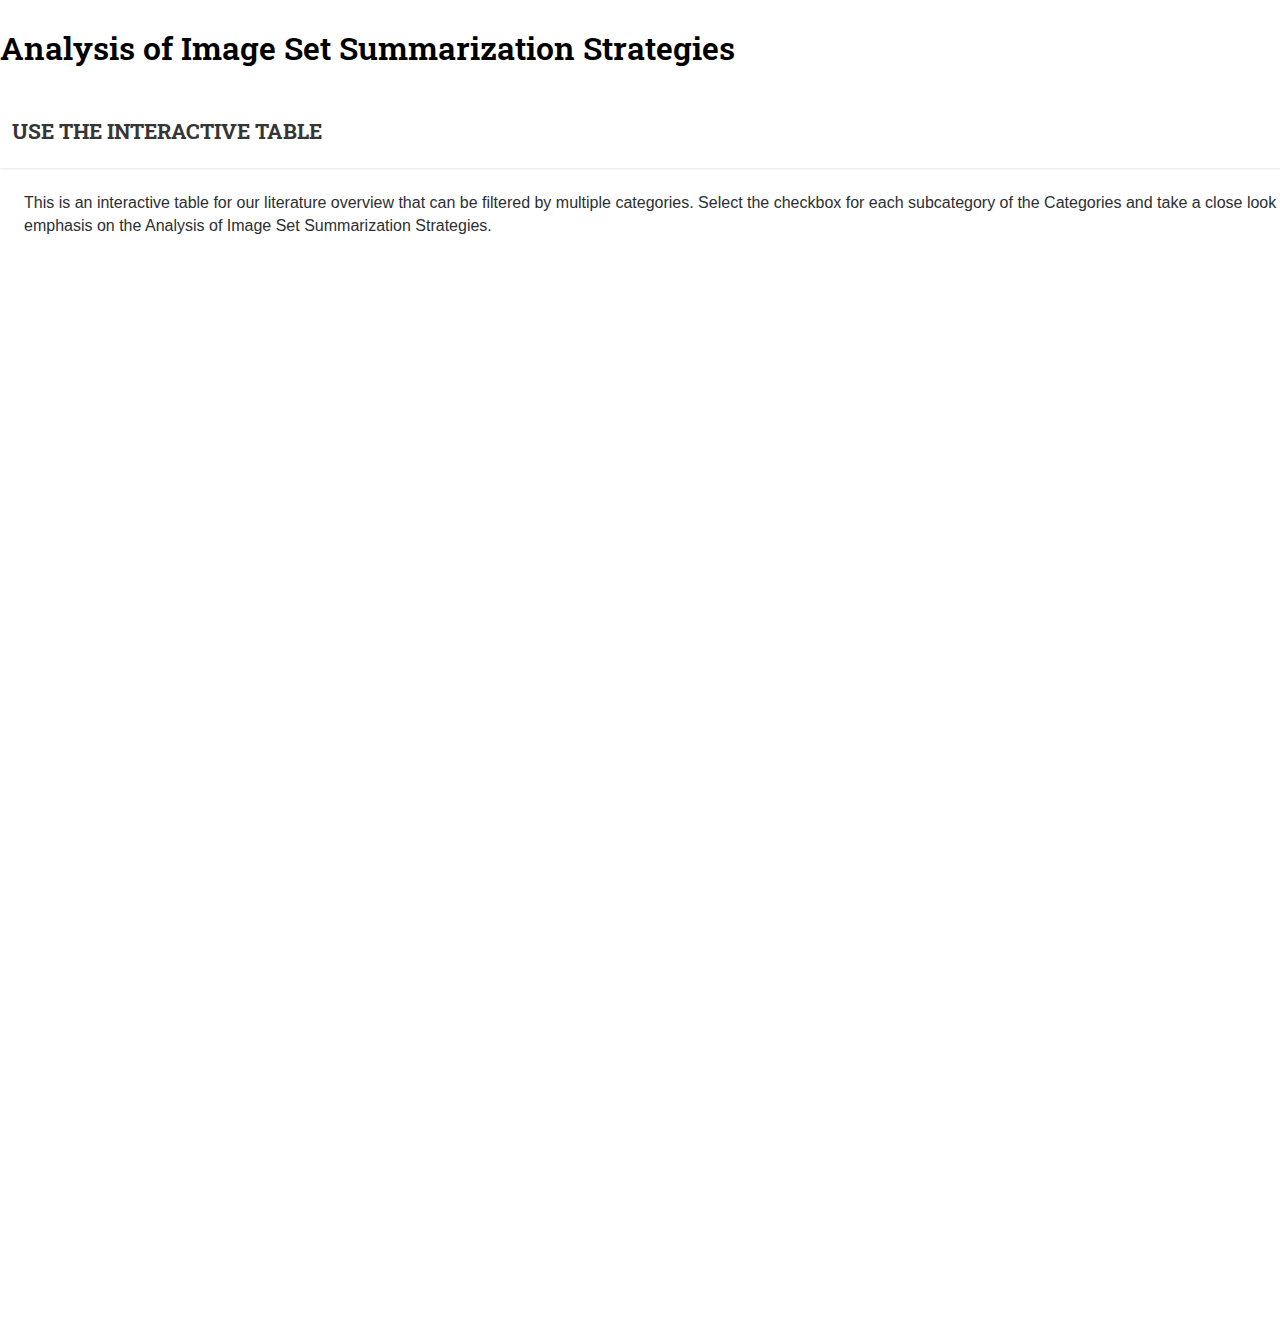
==== wizard/index.html @ 5d1fc3ed "setup" ====
<!DOCTYPE html>
<html lang="en">

<head>
    <meta charset="utf-8">
    <title>Literature Overview | Analysis of Image Set Summarization Strategies</title>
    <meta name="viewport" content="width=device-width">
    <meta name="description" content="Partner website for STAR on Visualization Multivariate Networks">

    <!-- Custom CSS -->

    <!-- Bulma CSS and FontAwesome Icons -->
    <link rel="stylesheet" href="../css/bulma.css">
    <script defer src="../css/fontawesome-free-5.13.0-web/css/all.css"></script>


    <link href="../../../maxcdn.bootstrapcdn.com/font-awesome/4.7.0/css/font-awesome.min.css" rel="stylesheet">
    <link rel="stylesheet" href="../css/site.css">

    <link rel="stylesheet" href="../css/vdl_logo_styles.css">
    <link href="https://use.fontawesome.com/releases/v5.0.4/css/all.css" rel="stylesheet">

    <!-- Fav and touch icons -->
    <link rel="shortcut icon" type="image/x-icon" href="../favicon.ico"/>
    <link rel="apple-touch-icon" href="../favicon.png"/>


</head>


<body>
<h1 class="title">
    <a href="../index.html" style="color: black;">
        Analysis of Image Set Summarization Strategies
    </a>
    <a href="../survis/src/index.html" class="button-link" style="margin-right: 10px;">Go to Survis</a>
</h1>


<header class="card-header" style="display: flex; justify-content: space-between; align-items: center;">
    <h1 class="card-header-title">
        USE THE INTERACTIVE TABLE
    </h1>
</header>

<div class="card-content">
    <div class="content">
        <p> This is an interactive table for our literature overview that can be filtered by multiple
            categories. Select the checkbox for each subcategory of the Categories and take a close look at publications from
            2013-2023 with the emphasis on the Analysis of Image Set Summarization Strategies.
        </p>

    </div>
</div>

<section class="section">
    <iframe src="table.html" style="position:relative; height:1000px; width:100%;"></iframe>
</section>

</body>
</html>
---- css/site.css ----
@import url(https://fonts.googleapis.com/css?family=Montserrat:400,700);
@import url(https://fonts.googleapis.com/css?family=Rokkitt:400,700);
@import url(https://fonts.googleapis.com/css?family=Roboto:300,400,500);
@import url(https://fonts.googleapis.com/css?family=Roboto+Condensed:300,400,700);
@import url(https://fonts.googleapis.com/css?family=Roboto+Slab);
@import url(https://fonts.googleapis.com/css?family=Roboto:300italic);

button,
input[type="submit"] {
    -webkit-font-smoothing: antialiased;
    background-color: #477DCA;
    border-radius: .1875em;
    color: white;
    display: inline-block;
    font-size: 1em;
    font-weight: bold;
    line-height: 1;
    padding: .75em 1em;
    text-decoration: none
}

button:hover,
input[type="submit"]:hover {
    background-color: #2c5999;
    color: white
}

body {
    -webkit-font-smoothing: antialiased;
    background-color: #fff;
    color: #333;
    font-family: "Helvetica Neue", Helvetica, Roboto, Arial, sans-serif;
    font-size: 1em;
    line-height: 1.4
}

h1,
h2,
h3,
h4,
h5,
h6 {
    margin: 0;
    text-rendering: optimizeLegibility
}

h1,
h2,
h3,
h4,
h5,
h5 {
    font-family: Roboto Slab, Trebuchet, sans-serif;
    font-weight: 400;
    font-style: normal;
    color: #2C3E50;
    margin-top: 15px;
    margin-bottom: 10px;
    padding-bottom: 0px
}

h1 {
    font-size: 1.3em
}

h2 {
    font-size: 1.5em;
    border-bottom: 2px #DDD solid
}

h3 {
    font-size: 1.25em
}

h4 {
    font-size: 1.12em
}

h5 {
    font-size: 1.06em
}

h6 {
    font-size: 1em
}

p {
    margin: 0 0 .7em;
    color: #2B2F33
}

a {
    -webkit-transition: color 0.1s linear;
    -moz-transition: color 0.1s linear;
    transition: color 0.1s linear;
    color: #477DCA;
    text-decoration: none
}

a:hover {
    color: #2c5999
}

a:active,
a:focus {
    color: #2c5999;
    outline: none
}

hr {
    border-bottom: 1px solid #DDD;
    border-left: none;
    border-right: none;
    border-top: none;
    margin: 1.4em 0
}

img {
    margin: 0;
    max-width: 100%
}

blockquote {
    border-left: 2px solid #DDD;
    color: #595959;
    margin: 1.4em 0;
    padding-left: .7em
}

cite {
    color: #737373;
    font-style: italic
}

cite:before {
    content: '\2014 \00A0'
}

.page-header h1 {
    font-family: "Roboto Condensed", Montserrat, sans-serif;
    font-weight: 900;
    font-style: normal;
    font-size: 3em;
    color: #d1b200
}

fieldset {
    background: #f7f7f7;
    border: 1px solid #DDD;
    margin: 0 0 .7em 0;
    padding: 1.4em
}

input,
label,
select {
    display: block;
    font-family: "Helvetica Neue", Helvetica, Roboto, Arial, sans-serif;
    font-size: 1em
}

label {
    font-weight: bold;
    margin-bottom: .35em
}

label.required:after {
    content: "*"
}

label abbr {
    display: none
}

textarea,
input[type="email"],
input[type="number"],
input[type="password"],
input[type="search"],
input[type="tel"],
input[type="text"],
input[type="url"],
input[type="color"],
input[type="date"],
input[type="datetime"],
input[type="datetime-local"],
input[type="month"],
input[type="time"],
input[type="week"],
select[multiple=multiple] {
    -webkit-box-sizing: border-box;
    -moz-box-sizing: border-box;
    box-sizing: border-box;
    -webkit-transition: border-color;
    -moz-transition: border-color;
    transition: border-color;
    background-color: white;
    border-radius: .1875em;
    border: 1px solid #DDD;
    box-shadow: inset 0 1px 3px rgba(0, 0, 0, 0.06);
    font-family: "Helvetica Neue", Helvetica, Roboto, Arial, sans-serif;
    font-size: 1em;
    margin-bottom: .7em;
    padding: .4666666667em .4666666667em;
    width: 100%
}

textarea:hover,
input[type="email"]:hover,
input[type="number"]:hover,
input[type="password"]:hover,
input[type="search"]:hover,
input[type="tel"]:hover,
input[type="text"]:hover,
input[type="url"]:hover,
input[type="color"]:hover,
input[type="date"]:hover,
input[type="datetime"]:hover,
input[type="datetime-local"]:hover,
input[type="month"]:hover,
input[type="time"]:hover,
input[type="week"]:hover,
select[multiple=multiple]:hover {
    border-color: #c4c4c4
}

textarea:focus,
input[type="email"]:focus,
input[type="number"]:focus,
input[type="password"]:focus,
input[type="search"]:focus,
input[type="tel"]:focus,
input[type="text"]:focus,
input[type="url"]:focus,
input[type="color"]:focus,
input[type="date"]:focus,
input[type="datetime"]:focus,
input[type="datetime-local"]:focus,
input[type="month"]:focus,
input[type="time"]:focus,
input[type="week"]:focus,
select[multiple=multiple]:focus {
    border-color: #477DCA;
    box-shadow: inset 0 1px 3px rgba(0, 0, 0, 0.06), 0 0 5px rgba(55, 112, 192, 0.7);
    outline: none
}

textarea {
    resize: vertical
}

input[type="search"] {
    -webkit-appearance: none;
    -moz-appearance: none;
    -ms-appearance: none;
    -o-appearance: none;
    appearance: none
}

input[type="checkbox"],
input[type="radio"] {
    display: inline;
    margin-right: .35em
}

input[type="file"] {
    margin-bottom: .7em;
    padding-bottom: .4666666667em;
    width: 100%
}

select {
    width: auto;
    max-width: 100%;
    margin-bottom: 1.4em
}

table {
    border-collapse: collapse;
    margin: .7em 0;
    table-layout: fixed;
    width: 100%
}

th {
    border-bottom: 1px solid #b7b7b7;
    font-weight: bold;
    padding: .7em 0;
    text-align: left
}

td {
    border-bottom: 1px solid #DDD;
    padding: .7em 0
}

tr,
td,
th {
    vertical-align: middle
}

ul,
ul.post-list {
    margin: 0;
    padding: 0;
    list-style-type: none
}

.project-content ul,
.project-content-main ul,
.project-content-aside ul,
.project-meta ul,
.person-content ul,
.person-meta ul,
.funding-content ul,
.funding-meta ul,
.acknowledgements-content ul,
.acknowledgements-meta ul,
.home-content-main ul,
.home-content-aside ul,
.home-meta ul,
.post-content ul,
.post-content-main ul,
.post-content-aside ul,
.post-meta ul,
.publication-content ul,
.publication-content-main ul,
.publication-content-left ul,
.publication-content-right ul,
.publication-content-aside ul,
.publications-content ul,
.publication-meta ul,
.release-content ul,
.release-meta ul,
.download-content ul,
.download-meta ul,
.team-content ul,
.team-content-left ul,
.team-content-right ul,
.team-meta ul,
.alumni-content ul {
    list-style-type: disc;
    margin-bottom: .7em;
    padding-left: 1.4em
}

ul.project-icon-list {
    margin: 0;
    padding: 0;
    list-style-type: none
}

ul.project-icon-list li {
    padding-left: 2em;
    padding-bottom: 0.5em;
    line-height: 1.2em;
    vertical-align: top;
    color: #333;
    font-family: Roboto, Trebuchet, sans-serif;
    font-weight: 400;
    font-size: .9em;
    font-style: normal;
    min-height: 2.5em
}

ul.project-icon-list li a {
    font-weight: 700;
    color: #850013
}

ul.project-icon-list li a:after {
    border-bottom-width: 0
}

ul.project-icon-list li:before {
    content: "";
    color: #EB0021;
    font-family: FontAwesome;
    font-size: 1.3em;
    margin-left: -2.2em;
    padding-left: 0.8em;
    width: 1.25em;
    height: 1.5em;
    float: left;
    display: block
}

ul.release-icon-list {
    margin: 0;
    padding: 0;
    list-style-type: none
}

ul.release-icon-list li {
    padding-left: 2em;
    padding-bottom: 0.5em;
    line-height: 1.2em;
    vertical-align: top;
    color: #333;
    font-family: Roboto, Trebuchet, sans-serif;
    font-weight: 400;
    font-size: .9em;
    font-style: normal;
    min-height: 2.5em
}

ul.release-icon-list li a {
    font-weight: 700;
    color: #ac380a
}

ul.release-icon-list li a:after {
    border-bottom-width: 0
}

ul.release-icon-list li:before {
    content: "";
    color: #F36229;
    font-family: FontAwesome;
    font-size: 1.3em;
    margin-left: -2.2em;
    padding-left: 0.8em;
    width: 1.25em;
    height: 1.5em;
    float: left;
    display: block
}

ul.publication-icon-list {
    margin: 0;
    padding: 0;
    list-style-type: none
}

ul.publication-icon-list li {
    padding-left: -0.1em;
    padding-bottom: 0.2em;
    line-height: 1.2em;
    vertical-align: top;
    color: #333;
    font-family: "Roboto Condensed", Montserrat, sans-serif;
    font-weight: 400;
    font-size: .9em;
    font-style: normal;
    min-height: 2.5em
}

ul.publication-icon-list li a {
    -moz-transition: border-bottom-color 0.2s ease-in-out;
    -webkit-transition: border-bottom-color 0.2s ease-in-out;
    -ms-transition: border-bottom-color 0.2s ease-in-out;
    transition: border-bottom-color 0.2s ease-in-out;
    position: relative;
    text-decoration: none;
    border-bottom: dotted 1px transparent
}

ul.publication-icon-list li a:hover {
    border-bottom-color: #E64C3C
}

ul.publication-icon-list li a {
    font-weight: 700;
    color: #d1b200
}

ul.publication-icon-list li .right-text {
    text-align: right
}

ul.institution-icon-list {
    margin: 0;
    padding: 0;
    list-style-type: none
}

ul.institution-icon-list li {
    padding-left: -0.1em;
    line-height: 1.2em;
    vertical-align: top;
    text-align: center;
    min-height: 2.5em
}

ul.institution-icon-list li a {
    border-bottom: none
}

ul.institution-icon-list li a:after {
    border-bottom-width: 0
}

ul.person-icon-list {
    margin: 0;
    padding: 0;
    list-style-type: none
}

ul.person-icon-list li {
    padding-left: 2em;
    padding-bottom: 0.5em;
    line-height: 1.2em;
    vertical-align: top;
    color: #333;
    font-family: Roboto, Trebuchet, sans-serif;
    font-weight: 400;
    font-size: .9em;
    font-style: normal;
    min-height: 2.5em
}

ul.person-icon-list li a {
    font-weight: 700;
    color: #1a3d53
}

ul.person-icon-list li a:after {
    border-bottom-width: 0
}

ul.person-icon-list li:before {
    content: "";
    color: #d1b200;
    font-family: FontAwesome;
    font-size: 1.3em;
    margin-left: -2.2em;
    padding-left: 0.8em;
    width: 1.25em;
    height: 1.5em;
    float: left;
    display: block
}

ul.funding-icon-list {
    margin: 0;
    padding: 0;
    list-style-type: none
}

ul.funding-icon-list li {
    padding-left: 2em;
    padding-bottom: 0.5em;
    line-height: 1.2em;
    vertical-align: top;
    color: #333;
    font-family: Roboto, Trebuchet, sans-serif;
    font-weight: 400;
    font-size: .9em;
    font-style: normal;
    min-height: 2.5em
}

ul.funding-icon-list li a {
    font-weight: 700;
    color: #7f7f7f
}

ul.funding-icon-list li a:after {
    border-bottom-width: 0
}

ul.funding-icon-list li:before {
    content: "";
    color: #B2B2B2;
    font-family: FontAwesome;
    font-size: 1.3em;
    margin-left: -2.2em;
    padding-left: 0.8em;
    width: 1.25em;
    height: 1.5em;
    float: left;
    display: block
}

ul.source-icon-list {
    margin: 0;
    padding: 0;
    list-style-type: none
}

ul.source-icon-list li {
    padding-left: 2em;
    padding-bottom: 0.5em;
    line-height: 1.2em;
    vertical-align: top;
    color: #333;
    font-family: Roboto, Trebuchet, sans-serif;
    font-weight: 400;
    font-size: .9em;
    font-style: normal;
    min-height: 2.5em
}

ul.source-icon-list li a {
    font-weight: 700;
    color: #7f7f7f
}

ul.source-icon-list li a:after {
    border-bottom-width: 0
}

ul.source-icon-list li:before {
    content: "";
    color: #B2B2B2;
    font-family: FontAwesome;
    font-size: 1.3em;
    margin-left: -2.2em;
    padding-left: 0.8em;
    width: 1.25em;
    height: 1.5em;
    float: left;
    display: block
}

dl {
    margin-bottom: .7em
}

dl dt {
    font-weight: bold;
    margin-top: .7em
}

dl dd {
    margin: 0
}

button,
input[type="submit"] {
    -webkit-appearance: none;
    -moz-appearance: none;
    -ms-appearance: none;
    -o-appearance: none;
    appearance: none;
    border: none;
    cursor: pointer;
    user-select: none;
    vertical-align: middle;
    white-space: nowrap
}

* {
    -webkit-box-sizing: border-box;
    -moz-box-sizing: border-box;
    box-sizing: border-box
}

.cards:after {
    content: "";
    display: table;
    clear: both
}

.card {
    min-height: 350px;
    -webkit-transition: all 0.2s ease-in-out;
    -moz-transition: all 0.2s ease-in-out;
    transition: all 0.2s ease-in-out;
    background-color: #f7f7f7;
    border-radius: .1875em;
    border: 1px solid #DDD;
    margin-bottom: 1.4em;
    cursor: pointer;
    box-shadow: 0 2px 4px #e6e6e6;
    position: relative
}

@media screen and (min-width: 53.75em) {
    .card {
        float: left;
        display: block;
        margin-right: 2.3576515979%;
        width: 31.7615656014%
    }

    .card:last-child {
        margin-right: 0
    }

    .card:nth-child(3n) {
        margin-right: 0
    }

    .card:nth-child(3n+1) {
        clear: left
    }
}

.card .card-image {
    overflow: hidden;
    max-height: 200px
}

.card .card-image img {
    width: 100%;
    -webkit-transition: all 0.2s ease-in-out;
    -moz-transition: all 0.2s ease-in-out;
    transition: all 0.2s ease-in-out;
    background: #fff;
    border-top-left-radius: .1875em;
    border-top-right-radius: .1875em
}

.card .ribbon-wrapper {
    height: 85px;
    width: 85px;
    overflow: hidden;
    position: absolute;
    top: -1px;
    right: -1px
}

.card .ribbon-wrapper .ribbon {
    font-size: .8em;
    font-weight: 800;
    text-align: center;
    -webkit-transform: rotate(45deg);
    -moz-transform: rotate(45deg);
    -ms-transform: rotate(45deg);
    -o-transform: rotate(45deg);
    transform: rotate(45deg);
    position: relative;
    padding: 2px 7px;
    left: -5px;
    top: 15px;
    width: 120px;
    background-color: #477DCA;
    color: white;
    box-shadow: 0px 0px 3px rgba(0, 0, 0, 0.3)
}

.card .card-header-project {
    -webkit-transition: all 0.2s ease-in-out;
    -moz-transition: all 0.2s ease-in-out;
    transition: all 0.2s ease-in-out;
    background-color: #f7f7f7;
    border-bottom: 1px solid #DDD;
    border-radius: .1875em .1875em 0 0;
    padding: .4666666667em .809em
}

.card .card-header-project a {
    display: block;
    font-family: Roboto, Trebuchet, sans-serif;
    font-weight: 700;
    color: #EB0021
}

.card .card-header-project:hover {
    background-color: #fef2f4
}

.card .card-header-funding {
    -webkit-transition: all 0.2s ease-in-out;
    -moz-transition: all 0.2s ease-in-out;
    transition: all 0.2s ease-in-out;
    background-color: #f7f7f7;
    border-bottom: 1px solid #DDD;
    border-radius: .1875em .1875em 0 0;
    padding: .4666666667em .809em
}

.card .card-header-funding a {
    display: block;
    font-family: Roboto, Trebuchet, sans-serif;
    font-weight: 700;
    color: #B2B2B2
}

.card .card-header-funding:hover {
    background-color: #fbfbfb
}

.card .card-header {
    -webkit-transition: all 0.2s ease-in-out;
    -moz-transition: all 0.2s ease-in-out;
    transition: all 0.2s ease-in-out;
    background-color: #f7f7f7;
    border-bottom: 1px solid #DDD;
    border-radius: .1875em .1875em 0 0;
    padding: .4666666667em .809em
}

.card .card-header a {
    display: block;
    font-family: Roboto, Trebuchet, sans-serif;
    font-weight: 700;
    color: #B2B2B2
}

.card .card-header:hover {
    background-color: #fbfbfb
}

.card .card-copy {
    padding: .7em .809em;
    font-size: .9em;
    line-height: 1.5em
}

.card .card-stats {
    padding: .7em .809em;
    overflow: auto
}

.card .card-stats ul li {
    display: inline;
    color: #6f99d5;
    font-weight: 800;
    font-size: 1.2em;
    float: left;
    border-right: 1px solid rgba(51, 51, 51, 0.2);
    line-height: 1.1em;
    padding: 0 .7em 0 .7em
}

.card .card-stats ul li:first-child {
    padding-left: 0
}

.card .card-stats ul li:last-child {
    border-right: 0
}

.card .card-stats ul li span {
    color: #333;
    font-size: .7em;
    display: block;
    font-weight: normal
}

.card:hover {
    background-color: #fff
}

.card:hover .card-image img {
    background: #fff
}

.card:hover .card-header {
    background-color: #fff
}

.card:active {
    background-color: #f7f7f7
}

.card:active .card-header {
    background-color: #f7f7f7
}

.nav-icon {
    margin-right: 0.2em;
    display: inline-block
}

@media screen and (min-width: 750px) and (max-width: 1199px) {
    .nav-icon {
        margin-right: 0em
    }
}

@media screen and (max-width: 749px) {
    .nav-icon {
        margin-right: 0em
    }
}

.nav-text {
    display: inline-block
}

.banner {
    display: block;
    margin-top: 40px;
    margin-bottom: 40px;
    width: 100%;
    min-height: 20px
}

.banner .home-image {
    padding-top: 50px;
    padding-bottom: 50px;
    padding-left: 0px;
    padding-right: 0px;
    width: 100%;
    margin-bottom: 250px
}

@media screen and (max-width: 749px) {
    .banner .home-image {
        margin-bottom: 100px
    }
}

.banner #left-banner-image-title,
.banner #top-right-banner-image-title,
.banner #bottom-right-banner-image-title {
    line-height: 1.4em
}

.banner .banner-image-title {
    font-family: "Roboto Condensed", Montserrat, sans-serif;
    font-weight: 500;
    color: #d1b200;
    margin-left: 2px;
    display: block;
    max-width: 95%;
    white-space: nowrap;
    overflow: hidden;
    text-overflow: ellipsis
}

@media screen and (max-width: 749px) {
    .banner .banner-image-title {
        display: none
    }
}

.banner #main-banner-image {
    line-height: 1em;
    float: left;
    display: block;
    margin-right: 2.3576515979%;
    width: 100%;
    float: left;
    margin-top: 1.4em;
    margin-right: 1%
}

.banner #main-banner-image:last-child {
    margin-right: 0
}

@media screen and (min-width: 750px) and (max-width: 1199px) {
    .banner #main-banner-image {
        margin-right: 0.9%
    }
}

@media screen and (max-width: 749px) {
    .banner #main-banner-image {
        float: left;
        display: block;
        margin-right: 2.3576515979%;
        width: 100%;
        margin-bottom: 1.5%
    }

    .banner #main-banner-image:last-child {
        margin-right: 0
    }
}

.banner #top-right-banner-image {
    line-height: 1em;
    float: left;
    display: block;
    margin-right: 2.3576515979%;
    width: 31.7615656014%;
    margin-right: 0;
    margin-bottom: 0.9%
}

.banner #top-right-banner-image:last-child {
    margin-right: 0
}

@media screen and (min-width: 750px) and (max-width: 1199px) {
    .banner #top-right-banner-image {
        margin-bottom: 0.7%
    }
}

@media screen and (max-width: 749px) {
    .banner #top-right-banner-image {
        float: left;
        display: block;
        margin-right: .2771677009%;
        width: 48.8586444726%;
        margin-right: 2%
    }

    .banner #top-right-banner-image:last-child {
        margin-right: 0
    }
}

.banner #bottom-right-banner-image {
    line-height: 1em;
    float: left;
    display: block;
    margin-right: 2.3576515979%;
    width: 31.7615656014%;
    margin-right: 0
}

.banner #bottom-right-banner-image:last-child {
    margin-right: 0
}

@media screen and (max-width: 749px) {
    .banner #bottom-right-banner-image {
        float: left;
        display: block;
        margin-right: .2771677009%;
        width: 48.8586444726%
    }

    .banner #bottom-right-banner-image:last-child {
        margin-right: 0
    }
}

.navigation {
    display: block;
    height: 40px;
    margin-bottom: 20px;
    padding-bottom: 20px;
    width: 100%
}

@media screen and (max-width: 749px) {
    .navigation {
        margin-left: 0px;
        height: 35px
    }
}

.navigation-buttons {
    display: block;
    float: left;
    padding-bottom: 15px
}

@media screen and (max-width: 749px) {
    .navigation-buttons {
        margin-left: 0px;
        padding-top: 0px;
        padding-bottom: 15px
    }
}

.logo {
    margin-right: 0px
}

@media screen and (max-width: 749px) {
    .logo {
        padding-top: 5px;
        margin-right: 0px
    }
}

.logo-header-svg {
    height: 40px
}

@media screen and (max-width: 749px) {
    .logo-header-svg {
        height: 20px
    }
}

.wrap {
    max-width: 67.5em;
    margin-left: auto;
    margin-right: auto;
    max-width: 2200px
}

.wrap:after {
    content: "";
    display: table;
    clear: both
}

.wrap:after {
    content: "";
    display: table;
    clear: both
}

body {
    width: 750px;
    margin: 30px auto 0px auto
}

@media screen and (min-width: 1200px) {
    body {
        width: 1600px
    }
}

@media screen and (max-width: 749px) {
    body {
        width: 300px;
        margin: 10px auto 0px auto
    }
}

.home-button {
    color: #2C3E50;
    font-family: "Roboto Condensed", Montserrat, sans-serif;
    font-weight: 700;
    font-style: bold;
    font-size: 1em;
    float: left;
    text-align: left;
    margin-right: 30px;
    /* width: 110px */
}

.home-button:last-child {
    margin-right: 0px
}

.home-button a {
    display: block;
    height: 28px;
    padding: 3px 0px;
    color: #2C3E50;
    border-bottom: 2px #00d1b2 solid;
    height: 30px;
    transition-property: background-color, color;
    transition-duration: 500ms;
    transition-timing-function: ease;
    transition-delay: 25ms
}

.home-button a:focus,
.home-button a:hover,
.home-button a:active,
.home-button a.active {
    height: 30px;
    border-bottom: 5px #00d1b2 solid
}

@media screen and (max-width: 749px) {
    .home-button {
        margin-right: 40px;
        width: auto
    }
}

.techniques-button {
    color: #2C3E50;
    font-family: "Roboto Condensed", Montserrat, sans-serif;
    font-weight: 700;
    font-style: bold;
    font-size: 1em;
    float: left;
    text-align: left;
    margin-right: 30px;
    /* width: 110px */
}

.techniques-button:last-child {
    margin-right: 0px
}

.techniques-button a {
    display: block;
    height: 28px;
    padding: 3px 0px;
    color: #2C3E50;
    border-bottom: 2px #d1b200 solid;
    height: 30px;
    transition-property: background-color, color;
    transition-duration: 500ms;
    transition-timing-function: ease;
    transition-delay: 25ms
}

.techniques-button a:focus,
.techniques-button a:hover,
.techniques-button a:active,
.techniques-button a.active {
    height: 30px;
    border-bottom: 5px #d1b200 solid
}

@media screen and (max-width: 749px) {
    .techniques-button {
        margin-right: 40px;
        width: auto
    }
}

.wizard-button {
    color: #2C3E50;
    font-family: "Roboto Condensed", Montserrat, sans-serif;
    font-weight: 700;
    font-style: bold;
    font-size: 1em;
    float: left;
    text-align: left;
    margin-right: 30px;
    /* width: 110px */
}

.wizard-button:last-child {
    margin-right: 0px
}

.wizard-button a {
    display: block;
    height: 28px;
    padding: 3px 0px;
    color: #2C3E50;
    border-bottom: 2px #b200d1 solid;
    height: 30px;
    transition-property: background-color, color;
    transition-duration: 500ms;
    transition-timing-function: ease;
    transition-delay: 25ms
}

.wizard-button a:focus,
.wizard-button a:hover,
.wizard-button a:active,
.wizard-button a.active {
    height: 30px;
    border-bottom: 5px #b200d1 solid
}

@media screen and (max-width: 749px) {
    .wizard-button {
        margin-right: 40px;
        width: auto
    }
}








.survis-button {
    color: #2C3E50;
    font-family: "Roboto Condensed", Montserrat, sans-serif;
    font-weight: 700;
    font-style: bold;
    font-size: 1em;
    float: left;
    text-align: left;
    margin-right: 30px;
    /* width: 110px */
}

.survis-button:last-child {
    margin-right: 0px
}

.survis-button a {
    display: block;
    height: 28px;
    padding: 3px 0px;
    color: #2C3E50;
    border-bottom: 2px #b200d1 solid;
    height: 30px;
    transition-property: background-color, color;
    transition-duration: 500ms;
    transition-timing-function: ease;
    transition-delay: 25ms
}

.survis-button a:focus,
.survis-button a:hover,
.survis-button a:active,
.survis-button a.active {
    height: 30px;
    border-bottom: 5px #b200d1 solid
}

@media screen and (max-width: 749px) {
    .survis-button {
        margin-right: 40px;
        width: auto
    }
}






















.team-button {
    color: #2C3E50;
    font-family: "Roboto Condensed", Montserrat, sans-serif;
    font-weight: 700;
    font-style: bold;
    font-size: 1em;
    float: left;
    text-align: left;
    margin-right: 30px;
    /* width: 110px */
}

.team-button:last-child {
    margin-right: 0px
}

.team-button a {
    display: block;
    height: 28px;
    padding: 3px 0px;
    color: #2C3E50;
    border-bottom: 2px #d1b200 solid;
    height: 30px;
    transition-property: background-color, color;
    transition-duration: 500ms;
    transition-timing-function: ease;
    transition-delay: 25ms
}

.team-button a:focus,
.team-button a:hover,
.team-button a:active,
.team-button a.active {
    height: 30px;
    border-bottom: 5px #d1b200 solid
}

@media screen and (max-width: 749px) {
    .team-button {
        margin-right: 40px;
        width: auto
    }
}

.project-button {
    color: #2C3E50;
    font-family: "Roboto Condensed", Montserrat, sans-serif;
    font-weight: 700;
    font-style: bold;
    font-size: 1em;
    float: left;
    text-align: left;
    margin-right: 30px;
    /* width: 110px */
}

.project-button:last-child {
    margin-right: 0px
}

.project-button a {
    display: block;
    height: 28px;
    padding: 3px 0px;
    color: #2C3E50;
    border-bottom: 2px #EB0021 solid;
    height: 30px;
    transition-property: background-color, color;
    transition-duration: 500ms;
    transition-timing-function: ease;
    transition-delay: 25ms
}

.project-button a:focus,
.project-button a:hover,
.project-button a:active,
.project-button a.active {
    height: 30px;
    border-bottom: 5px #EB0021 solid
}

@media screen and (max-width: 749px) {
    .project-button {
        margin-right: 40px;
        width: auto
    }
}

.publications-button {
    color: #2C3E50;
    font-family: "Roboto Condensed", Montserrat, sans-serif;
    font-weight: 700;
    font-style: bold;
    font-size: 1em;
    float: left;
    text-align: left;
    margin-right: 30px;
    /* width: 110px; */
    /* width: 120px */
}

.publications-button:last-child {
    margin-right: 0px
}

.publications-button a {
    display: block;
    height: 28px;
    padding: 3px 0px;
    color: #2C3E50;
    border-bottom: 2px #E58035 solid;
    height: 30px;
    transition-property: background-color, color;
    transition-duration: 500ms;
    transition-timing-function: ease;
    transition-delay: 25ms
}

.publications-button a:focus,
.publications-button a:hover,
.publications-button a:active,
.publications-button a.active {
    height: 30px;
    border-bottom: 5px #E58035 solid
}

@media screen and (max-width: 749px) {
    .publications-button {
        margin-right: 40px;
        width: auto
    }
}

.download-button {
    color: #2C3E50;
    font-family: "Roboto Condensed", Montserrat, sans-serif;
    font-weight: 700;
    font-style: bold;
    font-size: 1em;
    float: left;
    text-align: left;
    margin-right: 30px;
    /* width: 110px */
}

.download-button:last-child {
    margin-right: 0px
}

.download-button a {
    display: block;
    height: 28px;
    padding: 3px 0px;
    color: #2C3E50;
    border-bottom: 2px #F36229 solid;
    height: 30px;
    transition-property: background-color, color;
    transition-duration: 500ms;
    transition-timing-function: ease;
    transition-delay: 25ms
}

.download-button a:focus,
.download-button a:hover,
.download-button a:active,
.download-button a.active {
    height: 30px;
    border-bottom: 5px #F36229 solid
}

@media screen and (max-width: 749px) {
    .download-button {
        margin-right: 40px;
        width: auto
    }
}

.positions-button {
    color: #2C3E50;
    font-family: "Roboto Condensed", Montserrat, sans-serif;
    font-weight: 700;
    font-style: bold;
    font-size: 1em;
    float: left;
    text-align: left;
    margin-right: 30px;
    /* width: 110px */
}

.positions-button:last-child {
    margin-right: 0px
}

.positions-button a {
    display: block;
    height: 28px;
    padding: 3px 0px;
    color: #2C3E50;
    border-bottom: 2px #B2B2B2 solid;
    height: 30px;
    transition-property: background-color, color;
    transition-duration: 500ms;
    transition-timing-function: ease;
    transition-delay: 25ms
}

.positions-button a:focus,
.positions-button a:hover,
.positions-button a:active,
.positions-button a.active {
    height: 30px;
    border-bottom: 5px #B2B2B2 solid
}

@media screen and (max-width: 749px) {
    .positions-button {
        margin-right: 40px;
        width: auto
    }
}

.culture-button {
    color: #2C3E50;
    font-family: "Roboto Condensed", Montserrat, sans-serif;
    font-weight: 700;
    font-style: bold;
    font-size: 1em;
    float: left;
    text-align: left;
    margin-right: 30px;
    /* width: 110px */
}

.culture-button:last-child {
    margin-right: 0px
}

.culture-button a {
    display: block;
    height: 28px;
    padding: 3px 0px;
    color: #2C3E50;
    border-bottom: 2px #B2B2B2 solid;
    height: 30px;
    transition-property: background-color, color;
    transition-duration: 500ms;
    transition-timing-function: ease;
    transition-delay: 25ms
}

.culture-button a:focus,
.culture-button a:hover,
.culture-button a:active,
.culture-button a.active {
    height: 30px;
    border-bottom: 5px #B2B2B2 solid
}

@media screen and (max-width: 749px) {
    .culture-button {
        margin-right: 40px;
        width: auto
    }
}

.award {
    color: #E58035
}

.projects-title {
    float: left;
    display: block;
    margin-right: 2.3576515979%;
    width: 100%;
    margin-right: 0;
    color: #EB0021;
    padding: 30px 0px 0px 0px;
    margin-bottom: 20px
}

.projects-title:last-child {
    margin-right: 0
}

.projects-title h1 {
    font-family: "Roboto Condensed", Montserrat, sans-serif;
    font-weight: 900;
    font-style: normal;
    font-size: 3.5em;
    border-bottom: none;
    margin-bottom: 0px
}

.project-title {
    float: left;
    display: block;
    margin-right: 2.3576515979%;
    width: 100%;
    margin-right: 0;
    color: #EB0021;
    padding: 30px 0px 0px 0px;
    margin-bottom: 20px
}

.project-title:last-child {
    margin-right: 0
}

.project-title h1 {
    font-family: "Roboto Condensed", Montserrat, sans-serif;
    font-weight: 900;
    font-style: normal;
    font-size: 3.5em;
    border-bottom: none;
    margin-bottom: 0px
}

.project-title h1 {
    font-size: 1.75em
}

.person-title {
    float: left;
    display: block;
    margin-right: 2.3576515979%;
    width: 100%;
    margin-right: 0;
    color: #d1b200;
    padding: 30px 0px 0px 0px;
    margin-bottom: 20px
}

.person-title:last-child {
    margin-right: 0
}

.person-title h1 {
    font-family: "Roboto Condensed", Montserrat, sans-serif;
    font-weight: 900;
    font-style: normal;
    font-size: 3.5em;
    border-bottom: none;
    margin-bottom: 0px
}

.person-title h1 {
    font-size: 1.75em
}

.team-title {
    float: left;
    display: block;
    margin-right: 2.3576515979%;
    width: 100%;
    margin-right: 0;
    color: #d1b200;
    padding: 30px 0px 0px 0px;
    margin-bottom: 20px
}

.team-title:last-child {
    margin-right: 0
}

.team-title h1 {
    font-family: "Roboto Condensed", Montserrat, sans-serif;
    font-weight: 900;
    font-style: normal;
    font-size: 3.5em;
    border-bottom: none;
    margin-bottom: 0px
}

.funding-title {
    float: left;
    display: block;
    margin-right: 2.3576515979%;
    width: 100%;
    margin-right: 0;
    color: #B2B2B2;
    padding: 30px 0px 0px 0px;
    margin-bottom: 20px
}

.funding-title:last-child {
    margin-right: 0
}

.funding-title h1 {
    font-family: "Roboto Condensed", Montserrat, sans-serif;
    font-weight: 900;
    font-style: normal;
    font-size: 3.5em;
    border-bottom: none;
    margin-bottom: 0px
}

.funding-title h1 {
    font-size: 1.75em
}

.acknowledgements-title {
    float: left;
    display: block;
    margin-right: 2.3576515979%;
    width: 100%;
    margin-right: 0;
    color: #B2B2B2;
    padding: 30px 0px 0px 0px;
    margin-bottom: 20px
}

.acknowledgements-title:last-child {
    margin-right: 0
}

.acknowledgements-title h1 {
    font-family: "Roboto Condensed", Montserrat, sans-serif;
    font-weight: 900;
    font-style: normal;
    font-size: 3.5em;
    border-bottom: none;
    margin-bottom: 0px
}

.acknowledgements-title h1 {
    font-size: 1.75em
}

.post-title {
    float: left;
    display: block;
    margin-right: 2.3576515979%;
    width: 100%;
    margin-right: 0;
    color: #00d1b2;
    padding: 30px 0px 0px 0px;
    margin-bottom: 20px
}

.post-title:last-child {
    margin-right: 0
}

.post-title h1 {
    font-family: "Roboto Condensed", Montserrat, sans-serif;
    font-weight: 900;
    font-style: normal;
    font-size: 3.5em;
    border-bottom: none;
    margin-bottom: 0px
}

.post-title h1 {
    font-size: 1.75em
}

.home-title {
    float: left;
    display: block;
    margin-right: 2.3576515979%;
    width: 100%;
    margin-right: 0;
    color: #00d1b2;
    padding: 30px 0px 0px 0px;
    margin-bottom: 20px
}

.home-title:last-child {
    margin-right: 0
}

.home-title h1 {
    font-family: "Roboto Condensed", Montserrat, sans-serif;
    font-weight: 900;
    font-style: normal;
    font-size: 3.5em;
    border-bottom: none;
    margin-bottom: 0px
}

.publications-title {
    float: left;
    display: block;
    margin-right: 2.3576515979%;
    width: 100%;
    margin-right: 0;
    color: #E58035;
    padding: 30px 0px 0px 0px;
    margin-bottom: 20px
}

.publications-title:last-child {
    margin-right: 0
}

.publications-title h1 {
    font-family: "Roboto Condensed", Montserrat, sans-serif;
    font-weight: 900;
    font-style: normal;
    font-size: 3.5em;
    border-bottom: none;
    margin-bottom: 0px
}

.publication-title {
    float: left;
    display: block;
    margin-right: 2.3576515979%;
    width: 100%;
    margin-right: 0;
    color: #E58035;
    padding: 30px 0px 0px 0px;
    margin-bottom: 20px
}

.publication-title:last-child {
    margin-right: 0
}

.publication-title h1 {
    font-family: "Roboto Condensed", Montserrat, sans-serif;
    font-weight: 900;
    font-style: normal;
    font-size: 3.5em;
    border-bottom: none;
    margin-bottom: 0px
}

.publication-title h1 {
    font-size: 1.75em
}

.publication-title h1 {
    color: #477DCA
}

.download-title {
    float: left;
    display: block;
    margin-right: 2.3576515979%;
    width: 100%;
    margin-right: 0;
    color: #F36229;
    padding: 30px 0px 0px 0px;
    margin-bottom: 20px
}

.download-title:last-child {
    margin-right: 0
}

.download-title h1 {
    font-family: "Roboto Condensed", Montserrat, sans-serif;
    font-weight: 900;
    font-style: normal;
    font-size: 3.5em;
    border-bottom: none;
    margin-bottom: 0px
}

.release-title {
    float: left;
    display: block;
    margin-right: 2.3576515979%;
    width: 100%;
    margin-right: 0;
    color: #F36229;
    padding: 30px 0px 0px 0px;
    margin-bottom: 20px
}

.release-title:last-child {
    margin-right: 0
}

.release-title h1 {
    font-family: "Roboto Condensed", Montserrat, sans-serif;
    font-weight: 900;
    font-style: normal;
    font-size: 3.5em;
    border-bottom: none;
    margin-bottom: 0px
}

.release-title h1 {
    font-size: 1.75em
}

.project-content {
    font-family: Roboto, Trebuchet, sans-serif;
    font-weight: 300;
    font-style: light;
    font-size: 1.1em;
    text-rendering: optimizeLegibility;
    float: left;
    display: block;
    margin-right: 2.3576515979%;
    width: 100%;
    margin-right: 0
}

@media screen and (max-width: 749px) {
    .project-content {
        float: left;
        display: block;
        margin-right: 7.4229703521%;
        width: 100%;
        margin-right: 0
    }

    .project-content:last-child {
        margin-right: 0
    }
}

.project-content ul a {
    -moz-transition: border-bottom-color 0.2s ease-in-out;
    -webkit-transition: border-bottom-color 0.2s ease-in-out;
    -ms-transition: border-bottom-color 0.2s ease-in-out;
    transition: border-bottom-color 0.2s ease-in-out;
    position: relative;
    text-decoration: none;
    border-bottom: dotted 1px #E64C3C
}

.project-content ul a:hover {
    border-bottom-color: transparent
}

.project-content ul a {
    color: #444
}

.project-content p a {
    -moz-transition: border-bottom-color 0.2s ease-in-out;
    -webkit-transition: border-bottom-color 0.2s ease-in-out;
    -ms-transition: border-bottom-color 0.2s ease-in-out;
    transition: border-bottom-color 0.2s ease-in-out;
    position: relative;
    text-decoration: none;
    border-bottom: dotted 1px #E64C3C
}

.project-content p a:hover {
    border-bottom-color: transparent
}

.project-content p a {
    color: #444
}

.project-content .right-icon {
    float: right
}

.project-content .right-icon a {
    color: inherit;
    font-size: .75em
}

.project-content:last-child {
    margin-right: 0
}

.project-content-main {
    font-family: Roboto, Trebuchet, sans-serif;
    font-weight: 300;
    font-style: light;
    font-size: 1.1em;
    text-rendering: optimizeLegibility;
    float: left;
    display: block;
    margin-right: 2.3576515979%;
    width: 65.8807828007%
}

@media screen and (max-width: 749px) {
    .project-content-main {
        float: left;
        display: block;
        margin-right: 7.4229703521%;
        width: 100%;
        margin-right: 0
    }

    .project-content-main:last-child {
        margin-right: 0
    }
}

.project-content-main ul a {
    -moz-transition: border-bottom-color 0.2s ease-in-out;
    -webkit-transition: border-bottom-color 0.2s ease-in-out;
    -ms-transition: border-bottom-color 0.2s ease-in-out;
    transition: border-bottom-color 0.2s ease-in-out;
    position: relative;
    text-decoration: none;
    border-bottom: dotted 1px #E64C3C
}

.project-content-main ul a:hover {
    border-bottom-color: transparent
}

.project-content-main ul a {
    color: #444
}

.project-content-main p a {
    -moz-transition: border-bottom-color 0.2s ease-in-out;
    -webkit-transition: border-bottom-color 0.2s ease-in-out;
    -ms-transition: border-bottom-color 0.2s ease-in-out;
    transition: border-bottom-color 0.2s ease-in-out;
    position: relative;
    text-decoration: none;
    border-bottom: dotted 1px #E64C3C
}

.project-content-main p a:hover {
    border-bottom-color: transparent
}

.project-content-main p a {
    color: #444
}

.project-content-main .right-icon {
    float: right
}

.project-content-main .right-icon a {
    color: inherit;
    font-size: .75em
}

.project-content-main:last-child {
    margin-right: 0
}

.project-content-aside {
    font-family: Roboto, Trebuchet, sans-serif;
    font-weight: 300;
    font-style: light;
    font-size: 1.1em;
    text-rendering: optimizeLegibility;
    float: left;
    display: block;
    margin-right: 2.3576515979%;
    width: 31.7615656014%;
    margin-right: 0
}

@media screen and (max-width: 749px) {
    .project-content-aside {
        float: left;
        display: block;
        margin-right: 7.4229703521%;
        width: 100%;
        margin-right: 0
    }

    .project-content-aside:last-child {
        margin-right: 0
    }
}

.project-content-aside ul a {
    -moz-transition: border-bottom-color 0.2s ease-in-out;
    -webkit-transition: border-bottom-color 0.2s ease-in-out;
    -ms-transition: border-bottom-color 0.2s ease-in-out;
    transition: border-bottom-color 0.2s ease-in-out;
    position: relative;
    text-decoration: none;
    border-bottom: dotted 1px #E64C3C
}

.project-content-aside ul a:hover {
    border-bottom-color: transparent
}

.project-content-aside ul a {
    color: #444
}

.project-content-aside p a {
    -moz-transition: border-bottom-color 0.2s ease-in-out;
    -webkit-transition: border-bottom-color 0.2s ease-in-out;
    -ms-transition: border-bottom-color 0.2s ease-in-out;
    transition: border-bottom-color 0.2s ease-in-out;
    position: relative;
    text-decoration: none;
    border-bottom: dotted 1px #E64C3C
}

.project-content-aside p a:hover {
    border-bottom-color: transparent
}

.project-content-aside p a {
    color: #444
}

.project-content-aside .right-icon {
    float: right
}

.project-content-aside .right-icon a {
    color: inherit;
    font-size: .75em
}

.project-content-aside:last-child {
    margin-right: 0
}

.project-meta {
    font-family: Roboto, Trebuchet, sans-serif;
    font-weight: 300;
    font-style: light;
    font-size: 1.1em;
    text-rendering: optimizeLegibility;
    float: left;
    display: block;
    margin-right: 2.3576515979%;
    width: 74.4105871005%;
    margin-right: 0
}

@media screen and (max-width: 749px) {
    .project-meta {
        float: left;
        display: block;
        margin-right: 7.4229703521%;
        width: 100%;
        margin-right: 0
    }

    .project-meta:last-child {
        margin-right: 0
    }
}

.project-meta p a {
    color: #444;
    position: relative;
    text-decoration: none;
    border-bottom: dotted 1px #E64C3C
}

.project-meta:last-child {
    margin-right: 0
}

.person-content {
    font-family: Roboto, Trebuchet, sans-serif;
    font-weight: 300;
    font-style: light;
    font-size: 1.1em;
    text-rendering: optimizeLegibility
}

@media screen and (max-width: 749px) {
    .person-content {
        float: left;
        display: block;
        margin-right: 7.4229703521%;
        width: 100%;
        margin-right: 0
    }

    .person-content:last-child {
        margin-right: 0
    }
}

.person-content ul a {
    -moz-transition: border-bottom-color 0.2s ease-in-out;
    -webkit-transition: border-bottom-color 0.2s ease-in-out;
    -ms-transition: border-bottom-color 0.2s ease-in-out;
    transition: border-bottom-color 0.2s ease-in-out;
    position: relative;
    text-decoration: none;
    border-bottom: dotted 1px #E64C3C
}

.person-content ul a:hover {
    border-bottom-color: transparent
}

.person-content ul a {
    color: #444
}

.person-content p a {
    -moz-transition: border-bottom-color 0.2s ease-in-out;
    -webkit-transition: border-bottom-color 0.2s ease-in-out;
    -ms-transition: border-bottom-color 0.2s ease-in-out;
    transition: border-bottom-color 0.2s ease-in-out;
    position: relative;
    text-decoration: none;
    border-bottom: dotted 1px #E64C3C
}

.person-content p a:hover {
    border-bottom-color: transparent
}

.person-content p a {
    color: #444
}

.person-content .right-icon {
    float: right
}

.person-content .right-icon a {
    color: inherit;
    font-size: .75em
}

.person-meta {
    font-family: Roboto, Trebuchet, sans-serif;
    font-weight: 300;
    font-style: light;
    font-size: 1.1em;
    text-rendering: optimizeLegibility
}

@media screen and (max-width: 749px) {
    .person-meta {
        float: left;
        display: block;
        margin-right: 7.4229703521%;
        width: 100%;
        margin-right: 0
    }

    .person-meta:last-child {
        margin-right: 0
    }
}

.person-meta p a {
    color: #444;
    position: relative;
    text-decoration: none;
    border-bottom: dotted 1px #E64C3C
}

.funding-content {
    font-family: Roboto, Trebuchet, sans-serif;
    font-weight: 300;
    font-style: light;
    font-size: 1.1em;
    text-rendering: optimizeLegibility;
    float: left;
    display: block;
    margin-right: 2.3576515979%;
    width: 100%;
    margin-right: 0
}

@media screen and (max-width: 749px) {
    .funding-content {
        float: left;
        display: block;
        margin-right: 7.4229703521%;
        width: 100%;
        margin-right: 0
    }

    .funding-content:last-child {
        margin-right: 0
    }
}

.funding-content ul a {
    -moz-transition: border-bottom-color 0.2s ease-in-out;
    -webkit-transition: border-bottom-color 0.2s ease-in-out;
    -ms-transition: border-bottom-color 0.2s ease-in-out;
    transition: border-bottom-color 0.2s ease-in-out;
    position: relative;
    text-decoration: none;
    border-bottom: dotted 1px #E64C3C
}

.funding-content ul a:hover {
    border-bottom-color: transparent
}

.funding-content ul a {
    color: #444
}

.funding-content p a {
    -moz-transition: border-bottom-color 0.2s ease-in-out;
    -webkit-transition: border-bottom-color 0.2s ease-in-out;
    -ms-transition: border-bottom-color 0.2s ease-in-out;
    transition: border-bottom-color 0.2s ease-in-out;
    position: relative;
    text-decoration: none;
    border-bottom: dotted 1px #E64C3C
}

.funding-content p a:hover {
    border-bottom-color: transparent
}

.funding-content p a {
    color: #444
}

.funding-content .right-icon {
    float: right
}

.funding-content .right-icon a {
    color: inherit;
    font-size: .75em
}

.funding-content:last-child {
    margin-right: 0
}

.funding-meta {
    font-family: Roboto, Trebuchet, sans-serif;
    font-weight: 300;
    font-style: light;
    font-size: 1.1em;
    text-rendering: optimizeLegibility
}

@media screen and (max-width: 749px) {
    .funding-meta {
        float: left;
        display: block;
        margin-right: 7.4229703521%;
        width: 100%;
        margin-right: 0
    }

    .funding-meta:last-child {
        margin-right: 0
    }
}

.funding-meta p a {
    color: #444;
    position: relative;
    text-decoration: none;
    border-bottom: dotted 1px #E64C3C
}

.acknowledgements-content {
    font-family: Roboto, Trebuchet, sans-serif;
    font-weight: 300;
    font-style: light;
    font-size: 1.1em;
    text-rendering: optimizeLegibility
}

@media screen and (max-width: 749px) {
    .acknowledgements-content {
        float: left;
        display: block;
        margin-right: 7.4229703521%;
        width: 100%;
        margin-right: 0
    }

    .acknowledgements-content:last-child {
        margin-right: 0
    }
}

.acknowledgements-content ul a {
    -moz-transition: border-bottom-color 0.2s ease-in-out;
    -webkit-transition: border-bottom-color 0.2s ease-in-out;
    -ms-transition: border-bottom-color 0.2s ease-in-out;
    transition: border-bottom-color 0.2s ease-in-out;
    position: relative;
    text-decoration: none;
    border-bottom: dotted 1px #E64C3C
}

.acknowledgements-content ul a:hover {
    border-bottom-color: transparent
}

.acknowledgements-content ul a {
    color: #444
}

.acknowledgements-content p a {
    -moz-transition: border-bottom-color 0.2s ease-in-out;
    -webkit-transition: border-bottom-color 0.2s ease-in-out;
    -ms-transition: border-bottom-color 0.2s ease-in-out;
    transition: border-bottom-color 0.2s ease-in-out;
    position: relative;
    text-decoration: none;
    border-bottom: dotted 1px #E64C3C
}

.acknowledgements-content p a:hover {
    border-bottom-color: transparent
}

.acknowledgements-content p a {
    color: #444
}

.acknowledgements-content .right-icon {
    float: right
}

.acknowledgements-content .right-icon a {
    color: inherit;
    font-size: .75em
}

.acknowledgements-meta {
    font-family: Roboto, Trebuchet, sans-serif;
    font-weight: 300;
    font-style: light;
    font-size: 1.1em;
    text-rendering: optimizeLegibility
}

@media screen and (max-width: 749px) {
    .acknowledgements-meta {
        float: left;
        display: block;
        margin-right: 7.4229703521%;
        width: 100%;
        margin-right: 0
    }

    .acknowledgements-meta:last-child {
        margin-right: 0
    }
}

.acknowledgements-meta p a {
    color: #444;
    position: relative;
    text-decoration: none;
    border-bottom: dotted 1px #E64C3C
}

.home-content-main {
    font-family: Roboto, Trebuchet, sans-serif;
    font-weight: 300;
    font-style: light;
    font-size: 1.1em;
    text-rendering: optimizeLegibility;
    float: left;
    display: block;
    margin-right: 2.3576515979%;
    width: 100%
}

@media screen and (max-width: 749px) {
    .home-content-main {
        float: left;
        display: block;
        margin-right: 7.4229703521%;
        width: 100%;
        margin-right: 0
    }

    .home-content-main:last-child {
        margin-right: 0
    }
}

.home-content-main ul a {
    -moz-transition: border-bottom-color 0.2s ease-in-out;
    -webkit-transition: border-bottom-color 0.2s ease-in-out;
    -ms-transition: border-bottom-color 0.2s ease-in-out;
    transition: border-bottom-color 0.2s ease-in-out;
    position: relative;
    text-decoration: none;
    border-bottom: dotted 1px #E64C3C
}

.home-content-main ul a:hover {
    border-bottom-color: transparent
}

.home-content-main ul a {
    color: #444
}

.home-content-main p a {
    -moz-transition: border-bottom-color 0.2s ease-in-out;
    -webkit-transition: border-bottom-color 0.2s ease-in-out;
    -ms-transition: border-bottom-color 0.2s ease-in-out;
    transition: border-bottom-color 0.2s ease-in-out;
    position: relative;
    text-decoration: none;
    border-bottom: dotted 1px #E64C3C
}

.home-content-main p a:hover {
    border-bottom-color: transparent
}

.home-content-main p a {
    color: #444
}

.home-content-main .right-icon {
    float: right
}

.home-content-main .right-icon a {
    color: inherit;
    font-size: .75em
}

.home-content-main:last-child {
    margin-right: 0
}

.home-content-aside {
    font-family: Roboto, Trebuchet, sans-serif;
    font-weight: 300;
    font-style: light;
    font-size: 1.1em;
    text-rendering: optimizeLegibility;
    float: left;
    display: block;
    margin-right: 2.3576515979%;
    width: 31.7615656014%;
    margin-right: 0
}

@media screen and (max-width: 749px) {
    .home-content-aside {
        float: left;
        display: block;
        margin-right: 7.4229703521%;
        width: 100%;
        margin-right: 0
    }

    .home-content-aside:last-child {
        margin-right: 0
    }
}

.home-content-aside ul a {
    -moz-transition: border-bottom-color 0.2s ease-in-out;
    -webkit-transition: border-bottom-color 0.2s ease-in-out;
    -ms-transition: border-bottom-color 0.2s ease-in-out;
    transition: border-bottom-color 0.2s ease-in-out;
    position: relative;
    text-decoration: none;
    border-bottom: dotted 1px #E64C3C
}

.home-content-aside ul a:hover {
    border-bottom-color: transparent
}

.home-content-aside ul a {
    color: #444
}

.home-content-aside p a {
    -moz-transition: border-bottom-color 0.2s ease-in-out;
    -webkit-transition: border-bottom-color 0.2s ease-in-out;
    -ms-transition: border-bottom-color 0.2s ease-in-out;
    transition: border-bottom-color 0.2s ease-in-out;
    position: relative;
    text-decoration: none;
    border-bottom: dotted 1px #E64C3C
}

.home-content-aside p a:hover {
    border-bottom-color: transparent
}

.home-content-aside p a {
    color: #444
}

.home-content-aside .right-icon {
    float: right
}

.home-content-aside .right-icon a {
    color: inherit;
    font-size: .75em
}

.home-content-aside:last-child {
    margin-right: 0
}

.home-meta {
    font-family: Roboto, Trebuchet, sans-serif;
    font-weight: 300;
    font-style: light;
    font-size: 1.1em;
    text-rendering: optimizeLegibility;
    float: left;
    display: block;
    margin-right: 2.3576515979%;
    width: 100%
}

@media screen and (max-width: 749px) {
    .home-meta {
        float: left;
        display: block;
        margin-right: 7.4229703521%;
        width: 100%;
        margin-right: 0
    }

    .home-meta:last-child {
        margin-right: 0
    }
}

.home-meta p a {
    color: #444;
    position: relative;
    text-decoration: none;
    border-bottom: dotted 1px #E64C3C
}

.home-meta:last-child {
    margin-right: 0
}

.post-content {
    font-family: Roboto, Trebuchet, sans-serif;
    font-weight: 300;
    font-style: light;
    font-size: 1.1em;
    text-rendering: optimizeLegibility
}

@media screen and (max-width: 749px) {
    .post-content {
        float: left;
        display: block;
        margin-right: 7.4229703521%;
        width: 100%;
        margin-right: 0
    }

    .post-content:last-child {
        margin-right: 0
    }
}

.post-content ul a {
    -moz-transition: border-bottom-color 0.2s ease-in-out;
    -webkit-transition: border-bottom-color 0.2s ease-in-out;
    -ms-transition: border-bottom-color 0.2s ease-in-out;
    transition: border-bottom-color 0.2s ease-in-out;
    position: relative;
    text-decoration: none;
    border-bottom: dotted 1px #E64C3C
}

.post-content ul a:hover {
    border-bottom-color: transparent
}

.post-content ul a {
    color: #444
}

.post-content p a {
    -moz-transition: border-bottom-color 0.2s ease-in-out;
    -webkit-transition: border-bottom-color 0.2s ease-in-out;
    -ms-transition: border-bottom-color 0.2s ease-in-out;
    transition: border-bottom-color 0.2s ease-in-out;
    position: relative;
    text-decoration: none;
    border-bottom: dotted 1px #E64C3C
}

.post-content p a:hover {
    border-bottom-color: transparent
}

.post-content p a {
    color: #444
}

.post-content .right-icon {
    float: right
}

.post-content .right-icon a {
    color: inherit;
    font-size: .75em
}

.post-content-main {
    font-family: Roboto, Trebuchet, sans-serif;
    font-weight: 300;
    font-style: light;
    font-size: 1.1em;
    text-rendering: optimizeLegibility;
    float: left;
    display: block;
    margin-right: 2.3576515979%;
    width: 100%
}

@media screen and (max-width: 749px) {
    .post-content-main {
        float: left;
        display: block;
        margin-right: 7.4229703521%;
        width: 100%;
        margin-right: 0
    }

    .post-content-main:last-child {
        margin-right: 0
    }
}

.post-content-main ul a {
    -moz-transition: border-bottom-color 0.2s ease-in-out;
    -webkit-transition: border-bottom-color 0.2s ease-in-out;
    -ms-transition: border-bottom-color 0.2s ease-in-out;
    transition: border-bottom-color 0.2s ease-in-out;
    position: relative;
    text-decoration: none;
    border-bottom: dotted 1px #E64C3C
}

.post-content-main ul a:hover {
    border-bottom-color: transparent
}

.post-content-main ul a {
    color: #444
}

.post-content-main p a {
    -moz-transition: border-bottom-color 0.2s ease-in-out;
    -webkit-transition: border-bottom-color 0.2s ease-in-out;
    -ms-transition: border-bottom-color 0.2s ease-in-out;
    transition: border-bottom-color 0.2s ease-in-out;
    position: relative;
    text-decoration: none;
    border-bottom: dotted 1px #E64C3C
}

.post-content-main p a:hover {
    border-bottom-color: transparent
}

.post-content-main p a {
    color: #444
}

.post-content-main .right-icon {
    float: right
}

.post-content-main .right-icon a {
    color: inherit;
    font-size: .75em
}

.post-content-main:last-child {
    margin-right: 0
}

.post-content-aside {
    font-family: Roboto, Trebuchet, sans-serif;
    font-weight: 300;
    font-style: light;
    font-size: 1.1em;
    text-rendering: optimizeLegibility;
    float: left;
    display: block;
    margin-right: 2.3576515979%;
    width: -2.3576515979%;
    margin-right: 0
}

@media screen and (max-width: 749px) {
    .post-content-aside {
        float: left;
        display: block;
        margin-right: 7.4229703521%;
        width: 100%;
        margin-right: 0
    }

    .post-content-aside:last-child {
        margin-right: 0
    }
}

.post-content-aside ul a {
    -moz-transition: border-bottom-color 0.2s ease-in-out;
    -webkit-transition: border-bottom-color 0.2s ease-in-out;
    -ms-transition: border-bottom-color 0.2s ease-in-out;
    transition: border-bottom-color 0.2s ease-in-out;
    position: relative;
    text-decoration: none;
    border-bottom: dotted 1px #E64C3C
}

.post-content-aside ul a:hover {
    border-bottom-color: transparent
}

.post-content-aside ul a {
    color: #444
}

.post-content-aside p a {
    -moz-transition: border-bottom-color 0.2s ease-in-out;
    -webkit-transition: border-bottom-color 0.2s ease-in-out;
    -ms-transition: border-bottom-color 0.2s ease-in-out;
    transition: border-bottom-color 0.2s ease-in-out;
    position: relative;
    text-decoration: none;
    border-bottom: dotted 1px #E64C3C
}

.post-content-aside p a:hover {
    border-bottom-color: transparent
}

.post-content-aside p a {
    color: #444
}

.post-content-aside .right-icon {
    float: right
}

.post-content-aside .right-icon a {
    color: inherit;
    font-size: .75em
}

.post-content-aside:last-child {
    margin-right: 0
}

.post-meta {
    font-family: Roboto, Trebuchet, sans-serif;
    font-weight: 300;
    font-style: light;
    font-size: 1.1em;
    text-rendering: optimizeLegibility
}

@media screen and (max-width: 749px) {
    .post-meta {
        float: left;
        display: block;
        margin-right: 7.4229703521%;
        width: 100%;
        margin-right: 0
    }

    .post-meta:last-child {
        margin-right: 0
    }
}

.post-meta p a {
    color: #444;
    position: relative;
    text-decoration: none;
    border-bottom: dotted 1px #E64C3C
}

a.project-website {
    font-family: "Roboto Condensed", Montserrat, sans-serif;
    font-size: 1em;
    font-weight: 700;
    color: #2C3E50
}

a.project-website a {
    -moz-transition: border-bottom-color 0.2s ease-in-out;
    -webkit-transition: border-bottom-color 0.2s ease-in-out;
    -ms-transition: border-bottom-color 0.2s ease-in-out;
    transition: border-bottom-color 0.2s ease-in-out;
    position: relative;
    text-decoration: none;
    border-bottom: dotted 1px transparent
}

a.project-website a:hover {
    border-bottom-color: #E64C3C
}

.all-news-link a {
    -moz-transition: border-bottom-color 0.2s ease-in-out;
    -webkit-transition: border-bottom-color 0.2s ease-in-out;
    -ms-transition: border-bottom-color 0.2s ease-in-out;
    transition: border-bottom-color 0.2s ease-in-out;
    position: relative;
    text-decoration: none;
    border-bottom: dotted 1px #E64C3C
}

.all-news-link a:hover {
    border-bottom-color: transparent
}

.all-news-link a {
    font-family: "Roboto Condensed", Montserrat, sans-serif;
    font-size: 1em;
    font-weight: 700;
    color: #2C3E50
}

ul.post-list {
    margin: 0;
    padding: 0;
    list-style-type: none
}

ul.post-list a.post-list-link {
    font-style: italic;
    font-size: 0.9em;
    color: #444;
    position: relative;
    text-decoration: none
}

ul.post-list .post-list-item {
    margin-bottom: 10px
}

ul.post-list .post-list-item p {
    margin-bottom: 0px;
    display: inline
}

ul.post-list .post-list-item .right-text {
    text-align: right
}

ul.post-list .post-list-item b {
    color: #d1b200
}

ul.post-list .post-list-item .post-list-title {
    color: #F1F2F2;
    background: #00d1b2;
    font-family: "Roboto Condensed", Montserrat, sans-serif;
    font-weight: 700;
    font-style: normal;
    display: block;
    font-size: 1em;
    margin-bottom: 15px;
    padding-left: 5px
}

.publication {
    display: inline-block
}

.publication-content {
    font-family: Roboto, Trebuchet, sans-serif;
    font-weight: 300;
    font-style: light;
    font-size: 1.1em;
    text-rendering: optimizeLegibility;
    float: left;
    display: block;
    margin-right: 2.3576515979%;
    width: 100%;
    margin-right: 0
}

@media screen and (max-width: 749px) {
    .publication-content {
        float: left;
        display: block;
        margin-right: 7.4229703521%;
        width: 100%;
        margin-right: 0
    }

    .publication-content:last-child {
        margin-right: 0
    }
}

.publication-content ul a {
    -moz-transition: border-bottom-color 0.2s ease-in-out;
    -webkit-transition: border-bottom-color 0.2s ease-in-out;
    -ms-transition: border-bottom-color 0.2s ease-in-out;
    transition: border-bottom-color 0.2s ease-in-out;
    position: relative;
    text-decoration: none;
    border-bottom: dotted 1px #E64C3C
}

.publication-content ul a:hover {
    border-bottom-color: transparent
}

.publication-content ul a {
    color: #444
}

.publication-content p a {
    -moz-transition: border-bottom-color 0.2s ease-in-out;
    -webkit-transition: border-bottom-color 0.2s ease-in-out;
    -ms-transition: border-bottom-color 0.2s ease-in-out;
    transition: border-bottom-color 0.2s ease-in-out;
    position: relative;
    text-decoration: none;
    border-bottom: dotted 1px #E64C3C
}

.publication-content p a:hover {
    border-bottom-color: transparent
}

.publication-content p a {
    color: #444
}

.publication-content .right-icon {
    float: right
}

.publication-content .right-icon a {
    color: inherit;
    font-size: .75em
}

.publication-content:last-child {
    margin-right: 0
}

.publication-content-main {
    font-family: Roboto, Trebuchet, sans-serif;
    font-weight: 300;
    font-style: light;
    font-size: 1.1em;
    text-rendering: optimizeLegibility;
    float: left;
    display: block;
    margin-right: 2.3576515979%;
    width: 65.8807828007%
}

@media screen and (max-width: 749px) {
    .publication-content-main {
        float: left;
        display: block;
        margin-right: 7.4229703521%;
        width: 100%;
        margin-right: 0
    }

    .publication-content-main:last-child {
        margin-right: 0
    }
}

.publication-content-main ul a {
    -moz-transition: border-bottom-color 0.2s ease-in-out;
    -webkit-transition: border-bottom-color 0.2s ease-in-out;
    -ms-transition: border-bottom-color 0.2s ease-in-out;
    transition: border-bottom-color 0.2s ease-in-out;
    position: relative;
    text-decoration: none;
    border-bottom: dotted 1px #E64C3C
}

.publication-content-main ul a:hover {
    border-bottom-color: transparent
}

.publication-content-main ul a {
    color: #444
}

.publication-content-main p a {
    -moz-transition: border-bottom-color 0.2s ease-in-out;
    -webkit-transition: border-bottom-color 0.2s ease-in-out;
    -ms-transition: border-bottom-color 0.2s ease-in-out;
    transition: border-bottom-color 0.2s ease-in-out;
    position: relative;
    text-decoration: none;
    border-bottom: dotted 1px #E64C3C
}

.publication-content-main p a:hover {
    border-bottom-color: transparent
}

.publication-content-main p a {
    color: #444
}

.publication-content-main .right-icon {
    float: right
}

.publication-content-main .right-icon a {
    color: inherit;
    font-size: .75em
}

.publication-content-main:last-child {
    margin-right: 0
}

.publication-content-left {
    font-family: Roboto, Trebuchet, sans-serif;
    font-weight: 300;
    font-style: light;
    font-size: 1.1em;
    text-rendering: optimizeLegibility;
    float: left;
    display: block;
    margin-right: 2.3576515979%;
    width: 31.7615656014%;
    margin-right: 0
}

@media screen and (max-width: 749px) {
    .publication-content-left {
        float: left;
        display: block;
        margin-right: 7.4229703521%;
        width: 100%;
        margin-right: 0
    }

    .publication-content-left:last-child {
        margin-right: 0
    }
}

.publication-content-left ul a {
    -moz-transition: border-bottom-color 0.2s ease-in-out;
    -webkit-transition: border-bottom-color 0.2s ease-in-out;
    -ms-transition: border-bottom-color 0.2s ease-in-out;
    transition: border-bottom-color 0.2s ease-in-out;
    position: relative;
    text-decoration: none;
    border-bottom: dotted 1px #E64C3C
}

.publication-content-left ul a:hover {
    border-bottom-color: transparent
}

.publication-content-left ul a {
    color: #444
}

.publication-content-left p a {
    -moz-transition: border-bottom-color 0.2s ease-in-out;
    -webkit-transition: border-bottom-color 0.2s ease-in-out;
    -ms-transition: border-bottom-color 0.2s ease-in-out;
    transition: border-bottom-color 0.2s ease-in-out;
    position: relative;
    text-decoration: none;
    border-bottom: dotted 1px #E64C3C
}

.publication-content-left p a:hover {
    border-bottom-color: transparent
}

.publication-content-left p a {
    color: #444
}

.publication-content-left .right-icon {
    float: right
}

.publication-content-left .right-icon a {
    color: inherit;
    font-size: .75em
}

.publication-content-left:last-child {
    margin-right: 0
}

.publication-content-right {
    font-family: Roboto, Trebuchet, sans-serif;
    font-weight: 300;
    font-style: light;
    font-size: 1.1em;
    text-rendering: optimizeLegibility;
    float: left;
    display: block;
    margin-right: 2.3576515979%;
    width: 65.8807828007%;
    margin-right: 0
}

@media screen and (max-width: 749px) {
    .publication-content-right {
        float: left;
        display: block;
        margin-right: 7.4229703521%;
        width: 100%;
        margin-right: 0
    }

    .publication-content-right:last-child {
        margin-right: 0
    }
}

.publication-content-right ul a {
    -moz-transition: border-bottom-color 0.2s ease-in-out;
    -webkit-transition: border-bottom-color 0.2s ease-in-out;
    -ms-transition: border-bottom-color 0.2s ease-in-out;
    transition: border-bottom-color 0.2s ease-in-out;
    position: relative;
    text-decoration: none;
    border-bottom: dotted 1px #E64C3C
}

.publication-content-right ul a:hover {
    border-bottom-color: transparent
}

.publication-content-right ul a {
    color: #444
}

.publication-content-right p a {
    -moz-transition: border-bottom-color 0.2s ease-in-out;
    -webkit-transition: border-bottom-color 0.2s ease-in-out;
    -ms-transition: border-bottom-color 0.2s ease-in-out;
    transition: border-bottom-color 0.2s ease-in-out;
    position: relative;
    text-decoration: none;
    border-bottom: dotted 1px #E64C3C
}

.publication-content-right p a:hover {
    border-bottom-color: transparent
}

.publication-content-right p a {
    color: #444
}

.publication-content-right .right-icon {
    float: right
}

.publication-content-right .right-icon a {
    color: inherit;
    font-size: .75em
}

.publication-content-right:last-child {
    margin-right: 0
}

.publication-content-aside {
    font-family: Roboto, Trebuchet, sans-serif;
    font-weight: 300;
    font-style: light;
    font-size: 1.1em;
    text-rendering: optimizeLegibility;
    float: left;
    display: block;
    margin-right: 2.3576515979%;
    width: 31.7615656014%;
    margin-right: 0
}

@media screen and (max-width: 749px) {
    .publication-content-aside {
        float: left;
        display: block;
        margin-right: 7.4229703521%;
        width: 100%;
        margin-right: 0
    }

    .publication-content-aside:last-child {
        margin-right: 0
    }
}

.publication-content-aside ul a {
    -moz-transition: border-bottom-color 0.2s ease-in-out;
    -webkit-transition: border-bottom-color 0.2s ease-in-out;
    -ms-transition: border-bottom-color 0.2s ease-in-out;
    transition: border-bottom-color 0.2s ease-in-out;
    position: relative;
    text-decoration: none;
    border-bottom: dotted 1px #E64C3C
}

.publication-content-aside ul a:hover {
    border-bottom-color: transparent
}

.publication-content-aside ul a {
    color: #444
}

.publication-content-aside p a {
    -moz-transition: border-bottom-color 0.2s ease-in-out;
    -webkit-transition: border-bottom-color 0.2s ease-in-out;
    -ms-transition: border-bottom-color 0.2s ease-in-out;
    transition: border-bottom-color 0.2s ease-in-out;
    position: relative;
    text-decoration: none;
    border-bottom: dotted 1px #E64C3C
}

.publication-content-aside p a:hover {
    border-bottom-color: transparent
}

.publication-content-aside p a {
    color: #444
}

.publication-content-aside .right-icon {
    float: right
}

.publication-content-aside .right-icon a {
    color: inherit;
    font-size: .75em
}

.publication-content-aside:last-child {
    margin-right: 0
}

.publication-content-aside ul {
    list-style-type: none;
    margin: 0;
    padding: 0
}

.publication-content-aside .video {
    margin: auto;
    margin-left: 0
}

@media screen and (min-width: 1200px) {
    .publication-content-aside .video {
        width: 100%
    }
}

.publications-content {
    font-family: Roboto, Trebuchet, sans-serif;
    font-weight: 300;
    font-style: light;
    font-size: 1.1em;
    text-rendering: optimizeLegibility;
    float: left;
    display: block;
    margin-right: 2.3576515979%;
    width: 100%
}

@media screen and (max-width: 749px) {
    .publications-content {
        float: left;
        display: block;
        margin-right: 7.4229703521%;
        width: 100%;
        margin-right: 0
    }

    .publications-content:last-child {
        margin-right: 0
    }
}

.publications-content ul a {
    -moz-transition: border-bottom-color 0.2s ease-in-out;
    -webkit-transition: border-bottom-color 0.2s ease-in-out;
    -ms-transition: border-bottom-color 0.2s ease-in-out;
    transition: border-bottom-color 0.2s ease-in-out;
    position: relative;
    text-decoration: none;
    border-bottom: dotted 1px #E64C3C
}

.publications-content ul a:hover {
    border-bottom-color: transparent
}

.publications-content ul a {
    color: #444
}

.publications-content p a {
    -moz-transition: border-bottom-color 0.2s ease-in-out;
    -webkit-transition: border-bottom-color 0.2s ease-in-out;
    -ms-transition: border-bottom-color 0.2s ease-in-out;
    transition: border-bottom-color 0.2s ease-in-out;
    position: relative;
    text-decoration: none;
    border-bottom: dotted 1px #E64C3C
}

.publications-content p a:hover {
    border-bottom-color: transparent
}

.publications-content p a {
    color: #444
}

.publications-content .right-icon {
    float: right
}

.publications-content .right-icon a {
    color: inherit;
    font-size: .75em
}

.publications-content:last-child {
    margin-right: 0
}

.publication-meta {
    font-family: Roboto, Trebuchet, sans-serif;
    font-weight: 300;
    font-style: light;
    font-size: 1.1em;
    text-rendering: optimizeLegibility
}

@media screen and (max-width: 749px) {
    .publication-meta {
        float: left;
        display: block;
        margin-right: 7.4229703521%;
        width: 100%;
        margin-right: 0
    }

    .publication-meta:last-child {
        margin-right: 0
    }
}

.publication-meta p a {
    color: #444;
    position: relative;
    text-decoration: none;
    border-bottom: dotted 1px #E64C3C
}

.release-content {
    font-family: Roboto, Trebuchet, sans-serif;
    font-weight: 300;
    font-style: light;
    font-size: 1.1em;
    text-rendering: optimizeLegibility
}

@media screen and (max-width: 749px) {
    .release-content {
        float: left;
        display: block;
        margin-right: 7.4229703521%;
        width: 100%;
        margin-right: 0
    }

    .release-content:last-child {
        margin-right: 0
    }
}

.release-content ul a {
    -moz-transition: border-bottom-color 0.2s ease-in-out;
    -webkit-transition: border-bottom-color 0.2s ease-in-out;
    -ms-transition: border-bottom-color 0.2s ease-in-out;
    transition: border-bottom-color 0.2s ease-in-out;
    position: relative;
    text-decoration: none;
    border-bottom: dotted 1px #E64C3C
}

.release-content ul a:hover {
    border-bottom-color: transparent
}

.release-content ul a {
    color: #444
}

.release-content p a {
    -moz-transition: border-bottom-color 0.2s ease-in-out;
    -webkit-transition: border-bottom-color 0.2s ease-in-out;
    -ms-transition: border-bottom-color 0.2s ease-in-out;
    transition: border-bottom-color 0.2s ease-in-out;
    position: relative;
    text-decoration: none;
    border-bottom: dotted 1px #E64C3C
}

.release-content p a:hover {
    border-bottom-color: transparent
}

.release-content p a {
    color: #444
}

.release-content .right-icon {
    float: right
}

.release-content .right-icon a {
    color: inherit;
    font-size: .75em
}

.release-meta {
    font-family: Roboto, Trebuchet, sans-serif;
    font-weight: 300;
    font-style: light;
    font-size: 1.1em;
    text-rendering: optimizeLegibility
}

@media screen and (max-width: 749px) {
    .release-meta {
        float: left;
        display: block;
        margin-right: 7.4229703521%;
        width: 100%;
        margin-right: 0
    }

    .release-meta:last-child {
        margin-right: 0
    }
}

.release-meta p a {
    color: #444;
    position: relative;
    text-decoration: none;
    border-bottom: dotted 1px #E64C3C
}

.download-content {
    font-family: Roboto, Trebuchet, sans-serif;
    font-weight: 300;
    font-style: light;
    font-size: 1.1em;
    text-rendering: optimizeLegibility
}

@media screen and (max-width: 749px) {
    .download-content {
        float: left;
        display: block;
        margin-right: 7.4229703521%;
        width: 100%;
        margin-right: 0
    }

    .download-content:last-child {
        margin-right: 0
    }
}

.download-content ul a {
    -moz-transition: border-bottom-color 0.2s ease-in-out;
    -webkit-transition: border-bottom-color 0.2s ease-in-out;
    -ms-transition: border-bottom-color 0.2s ease-in-out;
    transition: border-bottom-color 0.2s ease-in-out;
    position: relative;
    text-decoration: none;
    border-bottom: dotted 1px #E64C3C
}

.download-content ul a:hover {
    border-bottom-color: transparent
}

.download-content ul a {
    color: #444
}

.download-content p a {
    -moz-transition: border-bottom-color 0.2s ease-in-out;
    -webkit-transition: border-bottom-color 0.2s ease-in-out;
    -ms-transition: border-bottom-color 0.2s ease-in-out;
    transition: border-bottom-color 0.2s ease-in-out;
    position: relative;
    text-decoration: none;
    border-bottom: dotted 1px #E64C3C
}

.download-content p a:hover {
    border-bottom-color: transparent
}

.download-content p a {
    color: #444
}

.download-content .right-icon {
    float: right
}

.download-content .right-icon a {
    color: inherit;
    font-size: .75em
}

.download-meta {
    font-family: Roboto, Trebuchet, sans-serif;
    font-weight: 300;
    font-style: light;
    font-size: 1.1em;
    text-rendering: optimizeLegibility
}

@media screen and (max-width: 749px) {
    .download-meta {
        float: left;
        display: block;
        margin-right: 7.4229703521%;
        width: 100%;
        margin-right: 0
    }

    .download-meta:last-child {
        margin-right: 0
    }
}

.download-meta p a {
    color: #444;
    position: relative;
    text-decoration: none;
    border-bottom: dotted 1px #E64C3C
}

.publication-content-aside {
    -webkit-box-shadow: 1px 1px 4px rgba(0, 0, 0, 0.25);
    -moz-box-shadow: 1px 1px 4px rgba(0, 0, 0, 0.25);
    box-shadow: 1px 1px 4px rgba(0, 0, 0, 0.25);
    -webkit-border-radius: 3px;
    -moz-border-radius: 3px;
    -ms-border-radius: 3px;
    border-radius: 3px;
    padding: 0px 10px 0px 30px
}

.publication-content-main .paper-image-small {
    float: left;
    display: block;
    margin-right: 2.3576515979%;
    width: 31.7615656014%;
    float: left;
    margin-top: 5px;
    margin-right: 20px;
    margin-bottom: 20px
}

.publication-content-main .paper-image-small:last-child {
    margin-right: 0
}

@media screen and (min-width: 750px) and (max-width: 1199px) {
    .publication-content-main .paper-image-small {
        float: left;
        display: block;
        margin-right: 2.3576515979%;
        width: 27.4966634515%
    }

    .publication-content-main .paper-image-small:last-child {
        margin-right: 0
    }
}

@media screen and (max-width: 749px) {
    .publication-content-main .paper-image-small {
        margin: 10px 0;
        width: 80%
    }
}

.paper-list-block {
    min-height: 160px;
    margin-bottom: 20px;
    display: block
}

@media screen and (min-width: 750px) and (max-width: 1199px) {
    .paper-list-block {
        margin-bottom: 40px
    }
}

.paper-list-block .paper-image-small {
    float: left;
    display: block;
    margin-right: 2.3576515979%;
    width: 18.9668591516%;
    float: left;
    margin-top: 5px;
    margin-right: 20px;
    margin-bottom: 20px;
    -webkit-box-shadow: 1px 1px 4px rgba(0, 0, 0, 0.25);
    -moz-box-shadow: 1px 1px 4px rgba(0, 0, 0, 0.25);
    box-shadow: 1px 1px 4px rgba(0, 0, 0, 0.25);
    -webkit-border-radius: 3px;
    -moz-border-radius: 3px;
    -ms-border-radius: 3px;
    border-radius: 3px
}

.paper-list-block .paper-image-small:last-child {
    margin-right: 0
}

@media screen and (min-width: 750px) and (max-width: 1199px) {
    .paper-list-block .paper-image-small {
        float: left;
        display: block;
        margin-right: 2.3576515979%;
        width: 27.4966634515%
    }

    .paper-list-block .paper-image-small:last-child {
        margin-right: 0
    }
}

@media screen and (max-width: 749px) {
    .paper-list-block .paper-image-small {
        margin: 10px 0;
        width: 80%
    }
}

.paper-list-block .project-image-small {
    float: left;
    display: block;
    margin-right: 2.3576515979%;
    width: 6.1721527019%;
    float: left;
    margin-top: 5px;
    margin-right: 20px;
    margin-bottom: 20px;
    -webkit-box-shadow: 1px 1px 4px rgba(0, 0, 0, 0.25);
    -moz-box-shadow: 1px 1px 4px rgba(0, 0, 0, 0.25);
    box-shadow: 1px 1px 4px rgba(0, 0, 0, 0.25);
    -webkit-border-radius: 3px;
    -moz-border-radius: 3px;
    -ms-border-radius: 3px;
    border-radius: 3px
}

.paper-list-block .project-image-small:last-child {
    margin-right: 0
}

@media screen and (min-width: 750px) and (max-width: 1199px) {
    .paper-list-block .project-image-small {
        float: left;
        display: block;
        margin-right: 2.3576515979%;
        width: 27.4966634515%
    }

    .paper-list-block .project-image-small:last-child {
        margin-right: 0
    }
}

@media screen and (max-width: 749px) {
    .paper-list-block .project-image-small {
        margin: 10px 0;
        width: 80%
    }
}

.paper-list-block p.pubs {
    margin: 0 0 0 1.3em
}

@media screen and (max-width: 749px) {
    .paper-list-block p.pubs {
        margin: 0.5em 0 2em 0;
        width: 100%
    }
}

.paper-list-block p {
    float: left;
    display: block;
    margin-right: 2.3576515979%;
    width: 74.4105871005%;
    font-size: 0.9em;
    font-family: "Roboto Condensed", Montserrat, sans-serif;
    font-weight: 300
}

.paper-list-block p:last-child {
    margin-right: 0
}

@media screen and (min-width: 750px) and (max-width: 1199px) {
    .paper-list-block p {
        float: left;
        display: block;
        margin-right: 2.3576515979%;
        width: 69.2927045206%
    }

    .paper-list-block p:last-child {
        margin-right: 0
    }
}

@media screen and (max-width: 749px) {
    .paper-list-block p {
        width: 100%
    }
}

.paper-list-block p .paper-title a {
    -moz-transition: border-bottom-color 0.2s ease-in-out;
    -webkit-transition: border-bottom-color 0.2s ease-in-out;
    -ms-transition: border-bottom-color 0.2s ease-in-out;
    transition: border-bottom-color 0.2s ease-in-out;
    position: relative;
    text-decoration: none;
    border-bottom: dotted 1px transparent
}

.paper-list-block p .paper-title a:hover {
    border-bottom-color: #E64C3C
}

.paper-list-block p .paper-title a {
    color: #d1b200;
    font-weight: 700
}

.paper-list-block p .paper-title a:after {
    border-bottom-width: 0px
}

.paper-list-block .paper-author {
    font-family: Roboto, Trebuchet, sans-serif;
    font-size: .99em;
    font-weight: 300
}

.talk {
    font-family: Roboto, Trebuchet, sans-serif;
    font-size: .88em;
    font-weight: 300
}

footer {
    float: left;
    display: block;
    margin-right: 2.3576515979%;
    width: 100%;
    margin-right: 0;
    background: #fff;
    width: 100%;
    margin-top: 15px;
    padding-top: 15px;
    border-top: 4px solid #DDD
}

footer:last-child {
    margin-right: 0
}

footer .footer-content {
    float: left;
    display: block;
    margin-right: 2.3576515979%;
    width: 100%;
    margin-right: 0
}

footer .footer-content:last-child {
    margin-right: 0
}

@media screen and (max-width: 749px) {
    footer .footer-content {
        float: left;
        display: block;
        margin-right: 7.4229703521%;
        width: 100%;
        margin-right: 0
    }

    footer .footer-content:last-child {
        margin-right: 0
    }
}

footer .logo-footer-svg {
    height: 50px
}

@media screen and (max-width: 749px) {
    footer .logo-footer-svg {
        height: 20px
    }
}

footer .footer-logo {
    display: block;
    text-align: center
}

footer .institution-logo {
    height: 50px
}

@media screen and (max-width: 749px) {
    footer .institution-logo {
        height: 20px
    }
}

footer .footer-text {
    font-family: "Roboto Condensed", Montserrat, sans-serif;
    font-size: .7em
}

@media screen and (max-width: 749px) {
    footer .footer-text {
        display: none
    }
}

footer ul,
footer ul.post-list {
    display: inline-block;
    margin-right: auto;
    margin-left: auto;
    margin-bottom: 0.5em
}

footer .footer-list-social {
    float: right;
    position: relative;
    left: -50%
}

footer .footer-list-social ul {
    position: relative;
    left: 50%
}

footer .footer-list-social ul li {
    opacity: 0.73;
    float: left;
    padding-right: .75em;
    padding-left: .75em
}

@media screen and (min-width: small-display) {
    footer .footer-list-social ul li {
        padding-right: .5em;
        padding-left: .5em
    }
}

footer .footer-list-social ul li:last-child {
    padding-right: 0
}

footer .footer-list-social ul li:first-child {
    padding-left: 0
}

footer .footer-list-social ul li:hover {
    opacity: 1
}

footer .footer-list-social ul li a {
    color: #000
}

footer .footer-list-institutions {
    float: right;
    position: relative;
    left: -50%;
    /* text-align: center;
    display: inline-block */
}

footer .footer-list-institutions ul {
    position: relative;
    left: 50%
}

footer .footer-list-institutions ul li {
    opacity: 0.73;
    float: left;
    padding-right: .5em;
    padding-left: .5em
}

@media screen and (min-width: small-display) {
    footer .footer-list-institutions ul li {
        padding-right: 0;
        padding-left: 0
    }
}

footer .footer-list-institutions ul li:last-child {
    padding-right: 0
}

footer .footer-list-institutions ul li:first-child {
    padding-left: 0
}

footer .footer-list-institutions ul li:hover {
    opacity: 1
}

footer .footer-list-institutions ul li a {
    color: #000
}

footer .footer-disclaimer {
    display: block;
    margin-top: 0.25em;
    opacity: 0.33
}

footer .footer-disclaimer p {
    text-align: center;
    font-family: Roboto, Trebuchet, sans-serif;
    font-size: .84em;
    font-weight: 700
}

.video {
    margin: auto;
    margin-left: 0
}

@media screen and (min-width: 1200px) {
    .video {
        width: 75%
    }
}

.video-wrapper {
    position: relative;
    padding-bottom: 56.25%;
    height: 0
}

iframe {
    position: absolute;
    top: 0;
    left: 0;
    width: 100%;
    height: 100%
}

.centered {
    position: fixed;
    top: 50%;
    left: 50%;
    margin-top: -163px;
    margin-left: -100px
}

.logo-404-svg {
    width: 200px
}

.message-404 {
    text-align: center;
    margin-top: 20px;
    font-family: Roboto, Trebuchet, sans-serif;
    font-size: 2.2em;
    font-weight: 700;
    font-style: normal;
    color: black
}

.message-404 a {
    color: black
}

.message-404 a:hover,
.message-404 a:active,
.message-404 a:visited {
    color: black
}

.rule {
    display: block;
    border-top: 4px solid #DDD;
    margin-left: 100px;
    margin-right: 100px;
    height: 24px;
    padding-top: 20px;
    padding-bottom: 5px
}

.publication-content-main .citation p .paper-title {
    font-weight: 700;
    font-family: "Roboto Condensed", Montserrat, sans-serif;
    color: #d1b200
}

.publication-content-main .citation p .paper-citation {
    font-family: Roboto, Montserrat, sans-serif
}

.publication-content-main i {
    color: #d1b200
}

.publication-content-aside i {
    color: #d1b200
}

.publication-content-aside h1 {
    padding-top: 15px
}

.publication-content-aside .video p {
    font-size: 0.9em;
    color: #d1b200
}

.paper-image-small-aside {
    width: 30%;
    height: auto;
    float: left;
    margin-right: 20px;
    margin-bottom: 20px;
    -webkit-box-shadow: 1px 1px 4px rgba(0, 0, 0, 0.25);
    -moz-box-shadow: 1px 1px 4px rgba(0, 0, 0, 0.25);
    box-shadow: 1px 1px 4px rgba(0, 0, 0, 0.25);
    -webkit-border-radius: 3px;
    -moz-border-radius: 3px;
    -ms-border-radius: 3px;
    border-radius: 3px
}

.institution-logo {
    height: 80px
}

@media screen and (max-width: 749px) {
    .institution-logo {
        height: 60px
    }
}

pre.bibtex {
    padding: 20px;
    overflow-x: auto;
    background: #f3f3f3;
    color: #636363
}

.team-content {
    font-family: Roboto, Trebuchet, sans-serif;
    font-weight: 300;
    font-style: light;
    font-size: 1.1em;
    text-rendering: optimizeLegibility;
    margin-bottom: 100px
}

@media screen and (max-width: 749px) {
    .team-content {
        float: left;
        display: block;
        margin-right: 7.4229703521%;
        width: 100%;
        margin-right: 0
    }

    .team-content:last-child {
        margin-right: 0
    }
}

.team-content ul a {
    -moz-transition: border-bottom-color 0.2s ease-in-out;
    -webkit-transition: border-bottom-color 0.2s ease-in-out;
    -ms-transition: border-bottom-color 0.2s ease-in-out;
    transition: border-bottom-color 0.2s ease-in-out;
    position: relative;
    text-decoration: none;
    border-bottom: dotted 1px #E64C3C
}

.team-content ul a:hover {
    border-bottom-color: transparent
}

.team-content ul a {
    color: #444
}

.team-content p a {
    -moz-transition: border-bottom-color 0.2s ease-in-out;
    -webkit-transition: border-bottom-color 0.2s ease-in-out;
    -ms-transition: border-bottom-color 0.2s ease-in-out;
    transition: border-bottom-color 0.2s ease-in-out;
    position: relative;
    text-decoration: none;
    border-bottom: dotted 1px #E64C3C
}

.team-content p a:hover {
    border-bottom-color: transparent
}

.team-content p a {
    color: #444
}

.team-content .right-icon {
    float: right
}

.team-content .right-icon a {
    color: inherit;
    font-size: .75em
}

@media screen and (max-width: 749px) {
    .team-content {
        margin-bottom: 0px
    }
}

.team-content-left {
    font-family: Roboto, Trebuchet, sans-serif;
    font-weight: 300;
    font-style: light;
    font-size: 1.1em;
    text-rendering: optimizeLegibility;
    float: left;
    display: block;
    margin-right: 2.3576515979%;
    width: 48.821174201%
}

@media screen and (max-width: 749px) {
    .team-content-left {
        float: left;
        display: block;
        margin-right: 7.4229703521%;
        width: 100%;
        margin-right: 0
    }

    .team-content-left:last-child {
        margin-right: 0
    }
}

.team-content-left ul a {
    -moz-transition: border-bottom-color 0.2s ease-in-out;
    -webkit-transition: border-bottom-color 0.2s ease-in-out;
    -ms-transition: border-bottom-color 0.2s ease-in-out;
    transition: border-bottom-color 0.2s ease-in-out;
    position: relative;
    text-decoration: none;
    border-bottom: dotted 1px #E64C3C
}

.team-content-left ul a:hover {
    border-bottom-color: transparent
}

.team-content-left ul a {
    color: #444
}

.team-content-left p a {
    -moz-transition: border-bottom-color 0.2s ease-in-out;
    -webkit-transition: border-bottom-color 0.2s ease-in-out;
    -ms-transition: border-bottom-color 0.2s ease-in-out;
    transition: border-bottom-color 0.2s ease-in-out;
    position: relative;
    text-decoration: none;
    border-bottom: dotted 1px #E64C3C
}

.team-content-left p a:hover {
    border-bottom-color: transparent
}

.team-content-left p a {
    color: #444
}

.team-content-left .right-icon {
    float: right
}

.team-content-left .right-icon a {
    color: inherit;
    font-size: .75em
}

.team-content-left:last-child {
    margin-right: 0
}

.team-content-right {
    font-family: Roboto, Trebuchet, sans-serif;
    font-weight: 300;
    font-style: light;
    font-size: 1.1em;
    text-rendering: optimizeLegibility;
    float: left;
    display: block;
    margin-right: 2.3576515979%;
    width: 48.821174201%;
    margin-right: 0
}

@media screen and (max-width: 749px) {
    .team-content-right {
        float: left;
        display: block;
        margin-right: 7.4229703521%;
        width: 100%;
        margin-right: 0
    }

    .team-content-right:last-child {
        margin-right: 0
    }
}

.team-content-right ul a {
    -moz-transition: border-bottom-color 0.2s ease-in-out;
    -webkit-transition: border-bottom-color 0.2s ease-in-out;
    -ms-transition: border-bottom-color 0.2s ease-in-out;
    transition: border-bottom-color 0.2s ease-in-out;
    position: relative;
    text-decoration: none;
    border-bottom: dotted 1px #E64C3C
}

.team-content-right ul a:hover {
    border-bottom-color: transparent
}

.team-content-right ul a {
    color: #444
}

.team-content-right p a {
    -moz-transition: border-bottom-color 0.2s ease-in-out;
    -webkit-transition: border-bottom-color 0.2s ease-in-out;
    -ms-transition: border-bottom-color 0.2s ease-in-out;
    transition: border-bottom-color 0.2s ease-in-out;
    position: relative;
    text-decoration: none;
    border-bottom: dotted 1px #E64C3C
}

.team-content-right p a:hover {
    border-bottom-color: transparent
}

.team-content-right p a {
    color: #444
}

.team-content-right .right-icon {
    float: right
}

.team-content-right .right-icon a {
    color: inherit;
    font-size: .75em
}

.team-content-right:last-child {
    margin-right: 0
}

.team-meta {
    font-family: Roboto, Trebuchet, sans-serif;
    font-weight: 300;
    font-style: light;
    font-size: 1.1em;
    text-rendering: optimizeLegibility;
    float: left;
    display: block;
    margin-right: 2.3576515979%;
    width: 100%;
    margin-right: 0
}

@media screen and (max-width: 749px) {
    .team-meta {
        float: left;
        display: block;
        margin-right: 7.4229703521%;
        width: 100%;
        margin-right: 0
    }

    .team-meta:last-child {
        margin-right: 0
    }
}

.team-meta p a {
    color: #444;
    position: relative;
    text-decoration: none;
    border-bottom: dotted 1px #E64C3C
}

.team-meta:last-child {
    margin-right: 0
}

.team-content .space {
    line-height: 0
}

.team-content .space-alumni {
    margin: auto;
    width: 85%;
    border-bottom: 2px solid #DDD;
    margin-bottom: 20px
}

.alumni-content {
    font-family: Roboto, Trebuchet, sans-serif;
    font-weight: 300;
    font-style: light;
    font-size: 1.1em;
    text-rendering: optimizeLegibility;
    font-size: 1.225em
}

@media screen and (max-width: 749px) {
    .alumni-content {
        float: left;
        display: block;
        margin-right: 7.4229703521%;
        width: 100%;
        margin-right: 0
    }

    .alumni-content:last-child {
        margin-right: 0
    }
}

.alumni-content ul a {
    -moz-transition: border-bottom-color 0.2s ease-in-out;
    -webkit-transition: border-bottom-color 0.2s ease-in-out;
    -ms-transition: border-bottom-color 0.2s ease-in-out;
    transition: border-bottom-color 0.2s ease-in-out;
    position: relative;
    text-decoration: none;
    border-bottom: dotted 1px #E64C3C
}

.alumni-content ul a:hover {
    border-bottom-color: transparent
}

.alumni-content ul a {
    color: #444
}

.alumni-content p a {
    -moz-transition: border-bottom-color 0.2s ease-in-out;
    -webkit-transition: border-bottom-color 0.2s ease-in-out;
    -ms-transition: border-bottom-color 0.2s ease-in-out;
    transition: border-bottom-color 0.2s ease-in-out;
    position: relative;
    text-decoration: none;
    border-bottom: dotted 1px #E64C3C
}

.alumni-content p a:hover {
    border-bottom-color: transparent
}

.alumni-content p a {
    color: #444
}

.alumni-content .right-icon {
    float: right
}

.alumni-content .right-icon a {
    color: inherit;
    font-size: .75em
}

.person-list-block {
    max-width: 67.5em;
    margin-left: auto;
    margin-right: auto;
    float: left;
    display: block;
    margin-right: 2.3576515979%;
    width: 100%;
    margin: 3px 0 0 3px;
    padding-top: 2px;
    padding-left: 10px;
    display: block;
    border: 2px solid transparent
}

.person-list-block:after {
    content: "";
    display: table;
    clear: both
}

.person-list-block:last-child {
    margin-right: 0
}

.person-list-block .name {
    float: left;
    display: block;
    margin-right: 1.7578775415%;
    width: 36.4013265366%;
    font-weight: 400
}

.person-list-block .name:last-child {
    margin-right: 0
}

.person-list-block .spacer {
    float: right;
    margin-top: 1px;
    font-size: 1.265em;
    font-weight: 700;
    color: #3476A0
}

.person-list-block .spacer .dot {
    margin: 0px 1px 0 1px;
    padding-bottom: 0px
}

@media screen and (max-width: 749px) {
    .person-list-block .spacer {
        display: none
    }
}

.person-list-block .interests {
    float: left;
    display: block;
    margin-right: 1.7578775415%;
    width: 61.8407959219%;
    font-family: "Roboto Condensed", Montserrat, sans-serif;
    font-size: .825em;
    vertical-align: bottom;
    line-height: 2;
    bottom: 0;
    right: 0
}

.person-list-block .interests:last-child {
    margin-right: 0
}

.person-list-block .alumni {
    float: left;
    display: block;
    margin-right: 1.7578775415%;
    width: 30.0414591902%
}

.person-list-block .alumni:last-child {
    margin-right: 0
}

@media screen and (min-width: 750px) and (max-width: 1199px) {
    .person-list-block .alumni {
        width: 45%
    }
}

@media screen and (max-width: 749px) {
    .person-list-block .alumni {
        float: left;
        display: block;
        margin-right: 7.4229703521%;
        width: 100%
    }

    .person-list-block .alumni:last-child {
        margin-right: 0
    }
}

.person-list-block.selected,
.person-list-block.highlighted {
    border: 2px solid #d1b200;
    background: #EEE
}

.banner-team {
    display: block;
    margin: 30px 0 -20px 0;
    padding: 50px 0 50px 0;
    width: 100%;
    min-height: 50px
}

@media screen and (min-width: 750px) and (max-width: 1199px) {
    .banner-team {
        width: 75%;
        margin-bottom: -50px
    }
}

@media screen and (max-width: 749px) {
    .banner-team {
        margin-top: 90px;
        margin-bottom: -100px
    }
}

.person-container {
    height: 60px;
    vertical-align: middle
}

.person-img {
    filter: gray;
    border-style: solid;
    padding: 1px
}

.person-img.color0 {
    border-color: #00d1b2
}

.person-img.color1 {
    border-color: #3476A0
}

.person-img.color2 {
    border-color: #2C3E50
}

.person-img.color3 {
    border-color: #E66558
}

.person-img.selected,
.person-img.highlighted {
    box-shadow: 0 0 3px 4px darkgray
}

.person-image-large {
    width: 200px;
    height: 200px;
    -webkit-border-radius: 50%;
    -moz-border-radius: 50%;
    -ms-border-radius: 50%;
    border-radius: 50%
}

.person-image-large.offset0 {
    margin-bottom: 65px
}

.person-image,
.person-image-small {
    width: 100px;
    height: 100px;
    -webkit-border-radius: 50%;
    -moz-border-radius: 50%;
    -ms-border-radius: 50%;
    border-radius: 50%
}

.person-image.offset0,
.offset0.person-image-small {
    margin-bottom: 65px
}

.person-image-small {
    width: 70px;
    height: 70px;
    margin-right: -10px;
    margin-bottom: 25px
}

.person-image-small.offset0 {
    margin-bottom: 75px
}

.social {
    padding: 15px;
    display: block;
    margin: auto
}

label {
    font: 300 16px/1.7 'Open Sans', sans-serif;
    color: #666;
    cursor: pointer
}

*,
*::before,
*::after {
    box-sizing: border-box
}

.card.technique-card {
    width: 100%
}

form {
    background: #fff;
    width: 30%;
    margin: 0px 0px;
    padding: 10px 30px 30px 30px;
    min-width: 320px;
    box-shadow: 0 2px 10px 0 rgba(0, 0, 0, 0.16), 0 2px 5px 0 rgba(0, 0, 0, 0.26);
    border-radius: 3px
}

form h1 {
    font-size: 1em
}

group+group {
    margin-top: 20px
}

.inline-radio,
.stacked-radio {
    display: flex;
    border-radius: 3px;
    overflow: hidden;
    border: 1px solid #b6b6b6
}

.inline-radio div,
.stacked-radio div {
    position: relative;
    flex: 1
}

.inline-radio input,
.stacked-radio input {
    width: 100%;
    height: 30px;
    opacity: 0
}

.inline-radio label,
.stacked-radio label {
    position: absolute;
    top: 0;
    left: 0;
    color: #9f9e9e;
    width: 100%;
    height: 100%;
    background: #fff;
    display: flex;
    align-items: center;
    justify-content: center;
    pointer-events: none;
    border-right: 1px solid #b6b6b6
}

.inline-radio div:last-child label,
.stacked-radio div:last-child label {
    border-right: 0
}

.inline-radio input:checked+label,
.stacked-radio input:checked+label {
    background: #d1b200;
    font-weight: 500;
    color: #fff
}

.stacked-radio {
    display: block
}

.switch {
    float: right;
    position: relative;
    width: 40px;
    height: 20px
}

.switch input {
    opacity: 0;
    width: 0;
    height: 0
}

.slider {
    position: absolute;
    cursor: pointer;
    top: 0;
    left: 0;
    right: 0;
    bottom: 0;
    background-color: #ccc;
    -webkit-transition: .4s;
    transition: .4s
}

.slider:before {
    position: absolute;
    content: "";
    height: 15px;
    width: 15px;
    left: 4px;
    bottom: 2px;
    background-color: white;
    -webkit-transition: .4s;
    transition: .4s
}

input:checked+.slider {
    background-color: #2196F3
}

input:focus+.slider {
    box-shadow: 0 0 1px #2196F3
}

input:checked+.slider:before {
    -webkit-transform: translateX(17px);
    -ms-transform: translateX(17px);
    transform: translateX(17px)
}

.slider.round {
    border-radius: 34px
}

.slider.round:before {
    border-radius: 50%
}








.button-link {
    display: inline-block;
    padding: 10px 15px;
    font-size: 16px;
    color: white;
    background-color: #007BFF;
    text-decoration: none;
    border-radius: 5px;
    margin-left: 20px;
    float: right;
    margin: 10px;
}

.button-link:hover {
    background-color: #0056b3;
}
---- css/vdl_logo_styles.css ----
.background-color {
  fill: #fff;
}

svg {
  pointer-events: all
}

/* g {
  pointer-events: none
} */

.inner-border {
  fill: none;
  stroke: black;
  stroke-width: 1.5px;
}

.left-color {
  fill: #c03a2b;
}

.mid-color {
  fill: #e64c3c;
}

.right-color {
  fill: #e66558;
}

.random-path {
  fill: none;
}

.bubble {
  stroke: black;
  stroke-width: 0.01
}

.background {
  stroke: white;
  stroke-width: 5px;
}
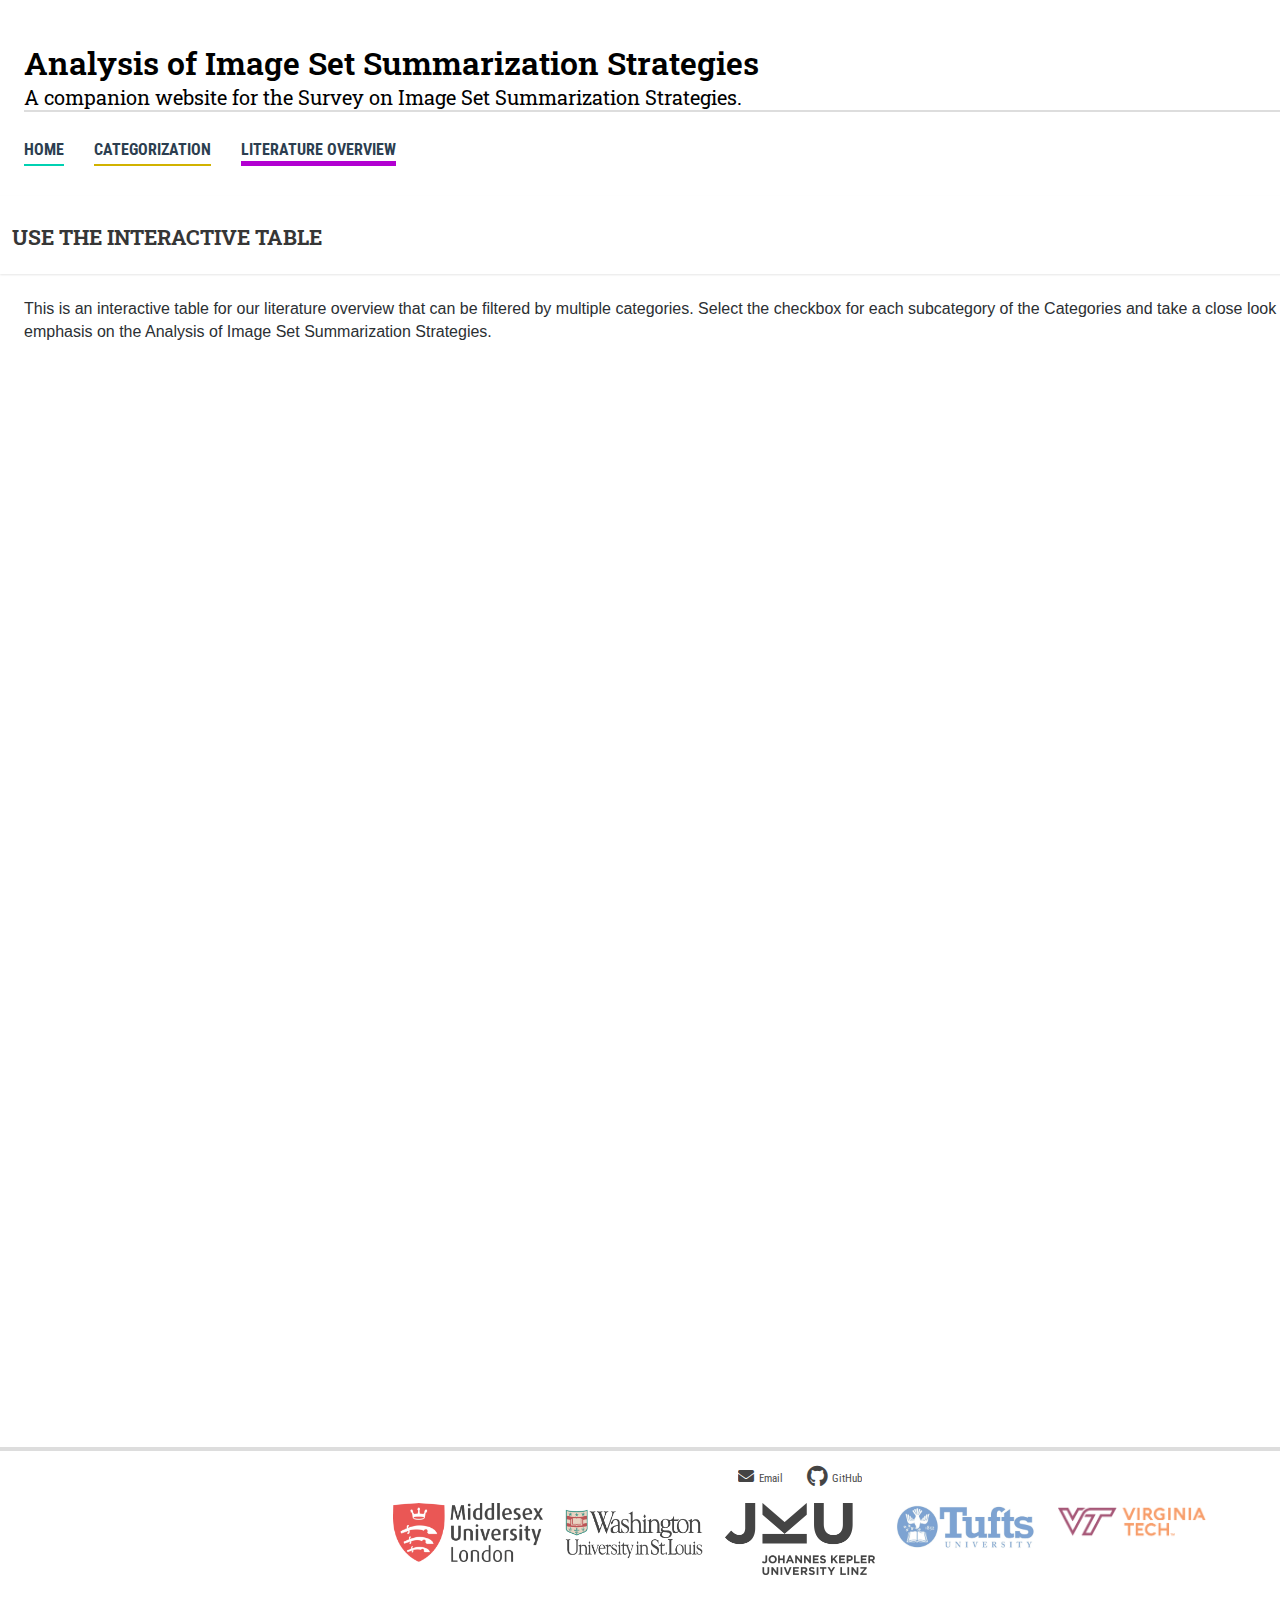
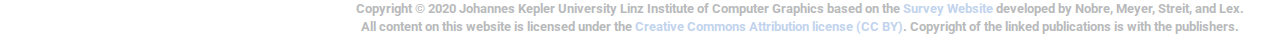
==== commit fd52bd21: "combined both tools original code" ====
--- a/wizard/index.html
+++ b/wizard/index.html
@@ -2,60 +2,155 @@
 <html lang="en">
 
 <head>
-    <meta charset="utf-8">
-    <title>Literature Overview | Analysis of Image Set Summarization Strategies</title>
-    <meta name="viewport" content="width=device-width">
-    <meta name="description" content="Partner website for STAR on Visualization Multivariate Networks">
+  <meta charset="utf-8">
+  <title>Literature Overview | Analysis of Image Set Summarization Strategies</title>
+  <meta name="viewport" content="width=device-width">
+  <meta name="description" content="Partner website for STAR on Visualization Multivariate Networks">
 
-    <!-- Custom CSS -->
+  <!-- Custom CSS -->
 
-    <!-- Bulma CSS and FontAwesome Icons -->
-    <link rel="stylesheet" href="../css/bulma.css">
-    <script defer src="../css/fontawesome-free-5.13.0-web/css/all.css"></script>
+  <!-- Bulma CSS and FontAwesome Icons -->
+  <link rel="stylesheet" href="../css/bulma.css">
+  <script defer src="../css/fontawesome-free-5.13.0-web/css/all.css"></script>
 
 
-    <link href="../../../maxcdn.bootstrapcdn.com/font-awesome/4.7.0/css/font-awesome.min.css" rel="stylesheet">
-    <link rel="stylesheet" href="../css/site.css">
+  <link href="../../../maxcdn.bootstrapcdn.com/font-awesome/4.7.0/css/font-awesome.min.css" rel="stylesheet">
+  <link rel="stylesheet" href="../css/site.css">
 
-    <link rel="stylesheet" href="../css/vdl_logo_styles.css">
-    <link href="https://use.fontawesome.com/releases/v5.0.4/css/all.css" rel="stylesheet">
+  <link rel="stylesheet" href="../css/vdl_logo_styles.css">
+  <link href="https://use.fontawesome.com/releases/v5.0.4/css/all.css" rel="stylesheet">
 
-    <!-- Fav and touch icons -->
-    <link rel="shortcut icon" type="image/x-icon" href="../favicon.ico"/>
-    <link rel="apple-touch-icon" href="../favicon.png"/>
+  <!-- Fav and touch icons -->
+  <link rel="shortcut icon" type="image/x-icon" href="../favicon.ico" />
+  <link rel="apple-touch-icon" href="../favicon.png" />
 
 
 </head>
 
 
 <body>
-<h1 class="title">
-    <a href="../index.html" style="color: black;">
-        Analysis of Image Set Summarization Strategies
-    </a>
-    <a href="../survis/src/index.html" class="button-link" style="margin-right: 10px;">Go to Survis</a>
-</h1>
+  <div class="wrap">
+    <section class="hero ">
+      <div class="hero-body">
+        <!-- <div class="column"> -->
+        <h1 class="title">
+          <a href="../index.html" style="color: black;">
+            Analysis of Image Set Summarization Strategies
+          </a>
+        </h1>
+        <h2 class="subtitle">
+          <a href="index.html" style="color: black;">
+            A companion website for the Survey on Image Set Summarization Strategies.
+          </a>
+        </h2>
+        <div class="navigation">
+
+          <div class="navigation-buttons">
+            <ul>
+              <!--  -->
+
+              <li class="home-button">
+                <a href="../index.html">
+                  <span class="nav-text">HOME</span>
+                </a>
+              </li>
+              <li class="techniques-button">
+                <a href="../techniques/index.html">
+                  <span class="nav-text">CATEGORIZATION</span>
+                </a>
+              </li>
+              <li class="wizard-button">
+                <a class="active" href="index.html">
+                  <span class="nav-text">LITERATURE OVERVIEW</span>
+                </a>
+              </li>
+            </ul>
+          </div>
+        </div>
+      </div>
+    </section>
+
+    <header class="card-header">
+      <h1 class="card-header-title">
+        USE THE INTERACTIVE TABLE
+      </h1>
+
+    </header>
+
+    <div class="card-content">
+      <div class="content">
+        <p> This is an interactive table for our literature overview that can be filtered by multiple
+          categories. Select the checkbox for each subcategory of the Categories and take a close look at publications from
+          2013-2023 with the emphasis on the Analysis of Image Set Summarization Strategies.
+        </p>
+
+      </div>
+    </div>
+
+    <section class="section">
+      <iframe src="table.html" style="position:relative; height:1000px; width:100%;"></iframe>
+    </section>
 
 
-<header class="card-header" style="display: flex; justify-content: space-between; align-items: center;">
-    <h1 class="card-header-title">
-        USE THE INTERACTIVE TABLE
-    </h1>
-</header>
+    <footer>
+      <div class="footer-content">
+        <div class="footer-list-social">
+          <ul>
+            <li>
+              <a href="mailto:k.xu@mdx.ac.uk">
+                <i class="fas fa-envelope"></i>
+                <span class="footer-text">Email</span>
+              </a>
+            </li>
+            <li>
+              <a href="https://github.com/JKU-ICG/interaction-prov-star-website.git" target="_blank">
+                <i class="fab fa-lg fa-github"></i>
+                <span class="footer-text">GitHub</span>
+              </a>
+            </li>
+          </ul>
+        </div>
+      </div>
 
-<div class="card-content">
-    <div class="content">
-        <p> This is an interactive table for our literature overview that can be filtered by multiple
-            categories. Select the checkbox for each subcategory of the Categories and take a close look at publications from
-            2013-2023 with the emphasis on the Analysis of Image Set Summarization Strategies.
-        </p>
+      <div class="footer-content">
+        <div class="footer-list-institutions">
+          <ul>
+            <li>
+              <a href="https://www.mdx.ac.uk/" target="_blank">
+                <img src="../assets/images/affiliations/Middlesex_University_Logo.png" style="width:150px">
+              </a>
+            </li>
+            <li>
+              <a href="https://wustl.edu/" target="_blank">
+                <img src="../assets/images/affiliations/Washington_University_St_Louis.png" style="width:150px">
+              </a>
+            </li>
+            <li>
+              <a href="https://www.jku.at/en/institute-of-computer-graphics/" target="_blank">
+                <img src="../assets/images/affiliations/JKU_Linz.png" style="width:150px">
+              </a>
+            </li>
+            <li>
+              <a href="https://www.tufts.edu/" target=" _blank">
+                <img src="../assets/images/affiliations/Tufts_University_Logo.jpg" style="width:150px">
+              </a>
+            </li>
+            <li>
+              <a href="https://vt.edu/" target="_blank">
+                <img src="../assets/images/affiliations/Virginia_Tech.png" style="width:150px">
+              </a>
+            </li>
+          </ul>
+        </div>
+      </div>
 
-    </div>
-</div>
-
-<section class="section">
-    <iframe src="table.html" style="position:relative; height:1000px; width:100%;"></iframe>
-</section>
-
-</body>
-</html>
+      <div class="footer-content">
+        <div class="footer-disclaimer">
+          <p>
+            Copyright &copy; 2020 Johannes Kepler University Linz Institute of Computer Graphics based on
+            the <a href="https://vdl.sci.utah.edu/mvnv/" target="_blank"> Survey Website</a> developed by Nobre, Meyer,
+            Streit, and Lex. <br>
+            All content on this website is licensed under the <a
+              href"https://creativecommons.org/licenses/by/4.0/legalcode">Creative Commons Attribution license (CC
+              BY)</a>. Copyright of the linked publications is with the publishers. </p> </div> </div> </footer> </div>
+              </body> </html>
--- a/css/site.css
+++ b/css/site.css
@@ -1233,78 +1233,6 @@
     }
 }
 
-
-
-
-
-
-
-
-.survis-button {
-    color: #2C3E50;
-    font-family: "Roboto Condensed", Montserrat, sans-serif;
-    font-weight: 700;
-    font-style: bold;
-    font-size: 1em;
-    float: left;
-    text-align: left;
-    margin-right: 30px;
-    /* width: 110px */
-}
-
-.survis-button:last-child {
-    margin-right: 0px
-}
-
-.survis-button a {
-    display: block;
-    height: 28px;
-    padding: 3px 0px;
-    color: #2C3E50;
-    border-bottom: 2px #b200d1 solid;
-    height: 30px;
-    transition-property: background-color, color;
-    transition-duration: 500ms;
-    transition-timing-function: ease;
-    transition-delay: 25ms
-}
-
-.survis-button a:focus,
-.survis-button a:hover,
-.survis-button a:active,
-.survis-button a.active {
-    height: 30px;
-    border-bottom: 5px #b200d1 solid
-}
-
-@media screen and (max-width: 749px) {
-    .survis-button {
-        margin-right: 40px;
-        width: auto
-    }
-}
-
-
-
-
-
-
-
-
-
-
-
-
-
-
-
-
-
-
-
-
-
-
 .team-button {
     color: #2C3E50;
     font-family: "Roboto Condensed", Montserrat, sans-serif;
@@ -4898,27 +4826,3 @@
 .slider.round:before {
     border-radius: 50%
 }
-
-
-
-
-
-
-
-
-.button-link {
-    display: inline-block;
-    padding: 10px 15px;
-    font-size: 16px;
-    color: white;
-    background-color: #007BFF;
-    text-decoration: none;
-    border-radius: 5px;
-    margin-left: 20px;
-    float: right;
-    margin: 10px;
-}
-
-.button-link:hover {
-    background-color: #0056b3;
-}
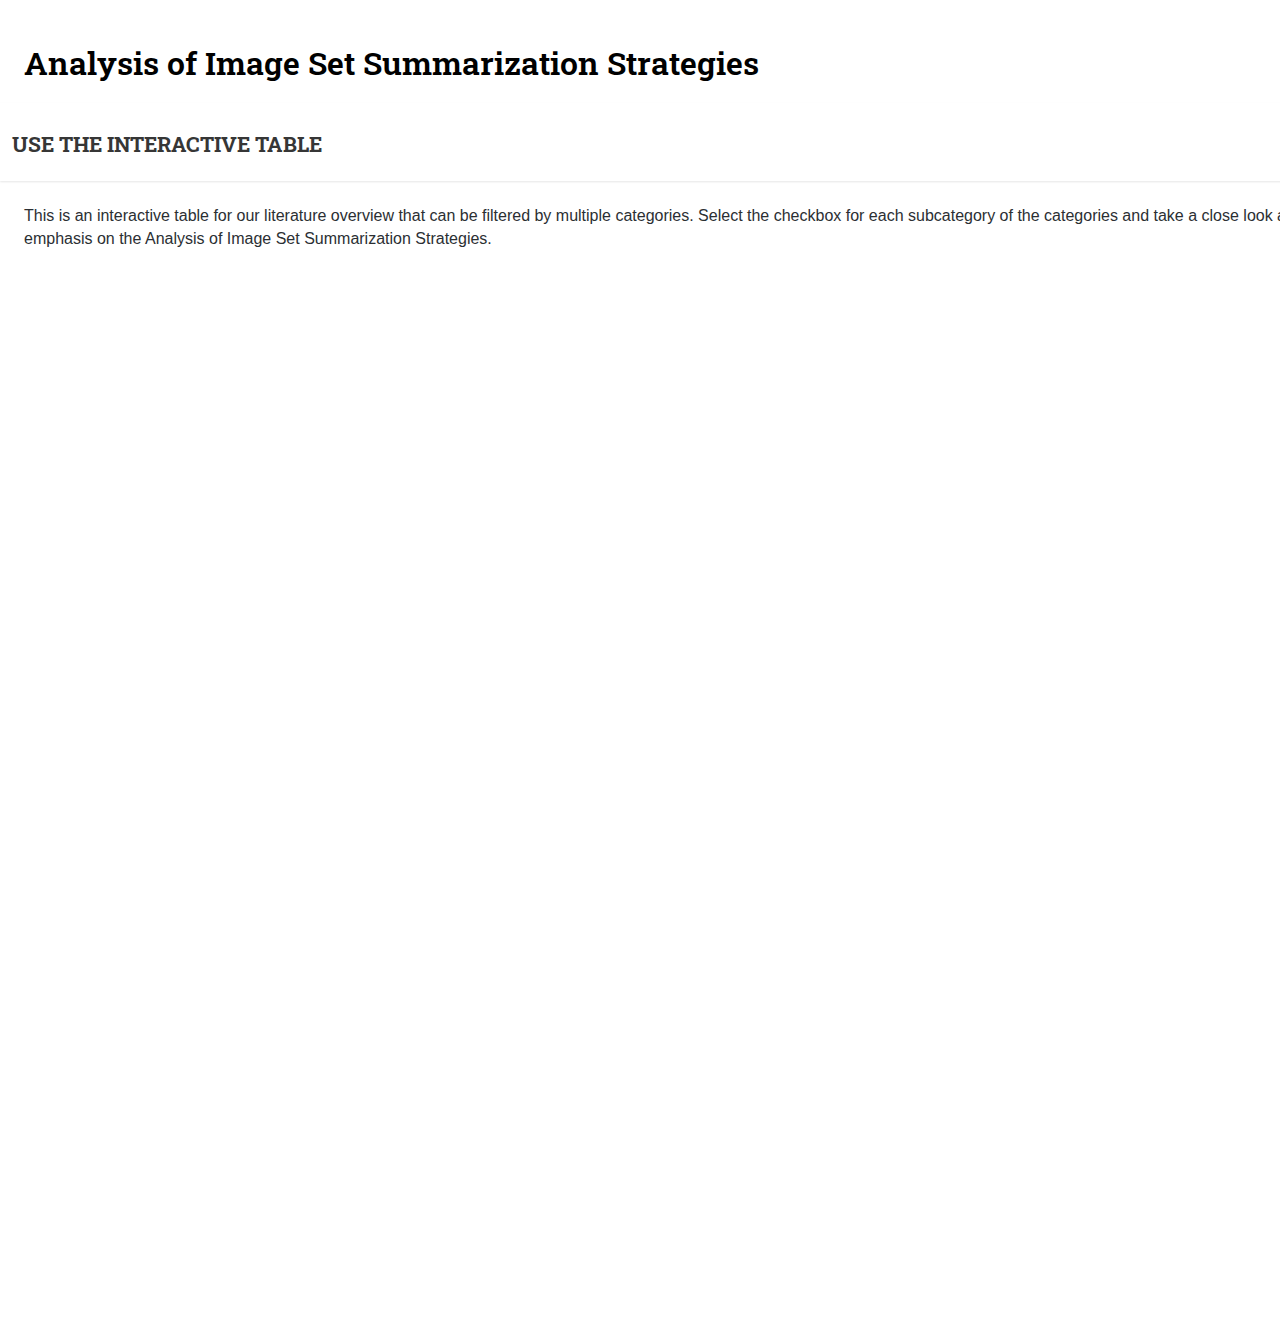
==== commit a9565e0e: "linked the two tools and removed unnecessary nav and footer" ====
--- a/wizard/index.html
+++ b/wizard/index.html
@@ -2,155 +2,71 @@
 <html lang="en">
 
 <head>
-  <meta charset="utf-8">
-  <title>Literature Overview | Analysis of Image Set Summarization Strategies</title>
-  <meta name="viewport" content="width=device-width">
-  <meta name="description" content="Partner website for STAR on Visualization Multivariate Networks">
+    <meta charset="utf-8">
+    <title>Literature Overview | Analysis of Image Set Summarization Strategies</title>
+    <meta name="viewport" content="width=device-width">
+    <meta name="description" content="Partner website for STAR on Visualization Multivariate Networks">
 
-  <!-- Custom CSS -->
+    <!-- Custom CSS -->
 
-  <!-- Bulma CSS and FontAwesome Icons -->
-  <link rel="stylesheet" href="../css/bulma.css">
-  <script defer src="../css/fontawesome-free-5.13.0-web/css/all.css"></script>
+    <!-- Bulma CSS and FontAwesome Icons -->
+    <link rel="stylesheet" href="../css/bulma.css">
+    <script defer src="../css/fontawesome-free-5.13.0-web/css/all.css"></script>
 
 
-  <link href="../../../maxcdn.bootstrapcdn.com/font-awesome/4.7.0/css/font-awesome.min.css" rel="stylesheet">
-  <link rel="stylesheet" href="../css/site.css">
+    <link href="../../../maxcdn.bootstrapcdn.com/font-awesome/4.7.0/css/font-awesome.min.css" rel="stylesheet">
+    <link rel="stylesheet" href="../css/site.css">
 
-  <link rel="stylesheet" href="../css/vdl_logo_styles.css">
-  <link href="https://use.fontawesome.com/releases/v5.0.4/css/all.css" rel="stylesheet">
+    <link rel="stylesheet" href="../css/vdl_logo_styles.css">
+    <link href="https://use.fontawesome.com/releases/v5.0.4/css/all.css" rel="stylesheet">
 
-  <!-- Fav and touch icons -->
-  <link rel="shortcut icon" type="image/x-icon" href="../favicon.ico" />
-  <link rel="apple-touch-icon" href="../favicon.png" />
+    <!-- Fav and touch icons -->
+    <link rel="shortcut icon" type="image/x-icon" href="../favicon.ico"/>
+    <link rel="apple-touch-icon" href="../favicon.png"/>
 
 
 </head>
 
 
 <body>
-  <div class="wrap">
+<div class="wrap">
     <section class="hero ">
-      <div class="hero-body">
-        <!-- <div class="column"> -->
-        <h1 class="title">
-          <a href="../index.html" style="color: black;">
-            Analysis of Image Set Summarization Strategies
-          </a>
-        </h1>
-        <h2 class="subtitle">
-          <a href="index.html" style="color: black;">
-            A companion website for the Survey on Image Set Summarization Strategies.
-          </a>
-        </h2>
-        <div class="navigation">
-
-          <div class="navigation-buttons">
-            <ul>
-              <!--  -->
-
-              <li class="home-button">
-                <a href="../index.html">
-                  <span class="nav-text">HOME</span>
+        <div class="hero-body">
+            <!-- <div class="column"> -->
+            <h1 class="title">
+                <a href="../index.html" style="color: black;">
+                    Analysis of Image Set Summarization Strategies
                 </a>
-              </li>
-              <li class="techniques-button">
-                <a href="../techniques/index.html">
-                  <span class="nav-text">CATEGORIZATION</span>
-                </a>
-              </li>
-              <li class="wizard-button">
-                <a class="active" href="index.html">
-                  <span class="nav-text">LITERATURE OVERVIEW</span>
-                </a>
-              </li>
-            </ul>
-          </div>
+                <a href="../survis/src/index.html" class="button-link" style="margin-right: 10px;">Go to Survis</a>
+            </h1>
+<!--            <h2 class="subtitle">-->
+<!--                <a href="index.html" style="color: black;">-->
+<!--                    A companion website for the Survey on Image Set Summarization Strategies.-->
+<!--                </a>-->
+<!--            </h2>-->
         </div>
-      </div>
     </section>
 
     <header class="card-header">
-      <h1 class="card-header-title">
-        USE THE INTERACTIVE TABLE
-      </h1>
-
+        <h1 class="card-header-title">
+            USE THE INTERACTIVE TABLE
+        </h1>
     </header>
 
     <div class="card-content">
-      <div class="content">
-        <p> This is an interactive table for our literature overview that can be filtered by multiple
-          categories. Select the checkbox for each subcategory of the Categories and take a close look at publications from
-          2013-2023 with the emphasis on the Analysis of Image Set Summarization Strategies.
-        </p>
+        <div class="content">
+            <p> This is an interactive table for our literature overview that can be filtered by multiple
+                categories. Select the checkbox for each subcategory of the categories and take a close look at publications from
+                2013-2023 with the emphasis on the Analysis of Image Set Summarization Strategies.
+            </p>
 
-      </div>
+        </div>
     </div>
 
     <section class="section">
-      <iframe src="table.html" style="position:relative; height:1000px; width:100%;"></iframe>
+        <iframe src="table.html" style="position:relative; height:1000px; width:100%;"></iframe>
     </section>
 
-
-    <footer>
-      <div class="footer-content">
-        <div class="footer-list-social">
-          <ul>
-            <li>
-              <a href="mailto:k.xu@mdx.ac.uk">
-                <i class="fas fa-envelope"></i>
-                <span class="footer-text">Email</span>
-              </a>
-            </li>
-            <li>
-              <a href="https://github.com/JKU-ICG/interaction-prov-star-website.git" target="_blank">
-                <i class="fab fa-lg fa-github"></i>
-                <span class="footer-text">GitHub</span>
-              </a>
-            </li>
-          </ul>
-        </div>
-      </div>
-
-      <div class="footer-content">
-        <div class="footer-list-institutions">
-          <ul>
-            <li>
-              <a href="https://www.mdx.ac.uk/" target="_blank">
-                <img src="../assets/images/affiliations/Middlesex_University_Logo.png" style="width:150px">
-              </a>
-            </li>
-            <li>
-              <a href="https://wustl.edu/" target="_blank">
-                <img src="../assets/images/affiliations/Washington_University_St_Louis.png" style="width:150px">
-              </a>
-            </li>
-            <li>
-              <a href="https://www.jku.at/en/institute-of-computer-graphics/" target="_blank">
-                <img src="../assets/images/affiliations/JKU_Linz.png" style="width:150px">
-              </a>
-            </li>
-            <li>
-              <a href="https://www.tufts.edu/" target=" _blank">
-                <img src="../assets/images/affiliations/Tufts_University_Logo.jpg" style="width:150px">
-              </a>
-            </li>
-            <li>
-              <a href="https://vt.edu/" target="_blank">
-                <img src="../assets/images/affiliations/Virginia_Tech.png" style="width:150px">
-              </a>
-            </li>
-          </ul>
-        </div>
-      </div>
-
-      <div class="footer-content">
-        <div class="footer-disclaimer">
-          <p>
-            Copyright &copy; 2020 Johannes Kepler University Linz Institute of Computer Graphics based on
-            the <a href="https://vdl.sci.utah.edu/mvnv/" target="_blank"> Survey Website</a> developed by Nobre, Meyer,
-            Streit, and Lex. <br>
-            All content on this website is licensed under the <a
-              href"https://creativecommons.org/licenses/by/4.0/legalcode">Creative Commons Attribution license (CC
-              BY)</a>. Copyright of the linked publications is with the publishers. </p> </div> </div> </footer> </div>
-              </body> </html>
+</div>
+</body>
+</html>
--- a/css/site.css
+++ b/css/site.css
@@ -4826,3 +4826,23 @@
 .slider.round:before {
     border-radius: 50%
 }
+
+
+
+/*for the button to link the two tools*/
+.button-link {
+    display: inline-block;
+    padding: 10px 15px;
+    font-size: 16px;
+    color: white;
+    background-color: #007BFF;
+    text-decoration: none;
+    border-radius: 5px;
+    margin-left: 20px;
+    float: right;
+    margin: 10px;
+}
+
+.button-link:hover {
+    background-color: #0056b3;
+}
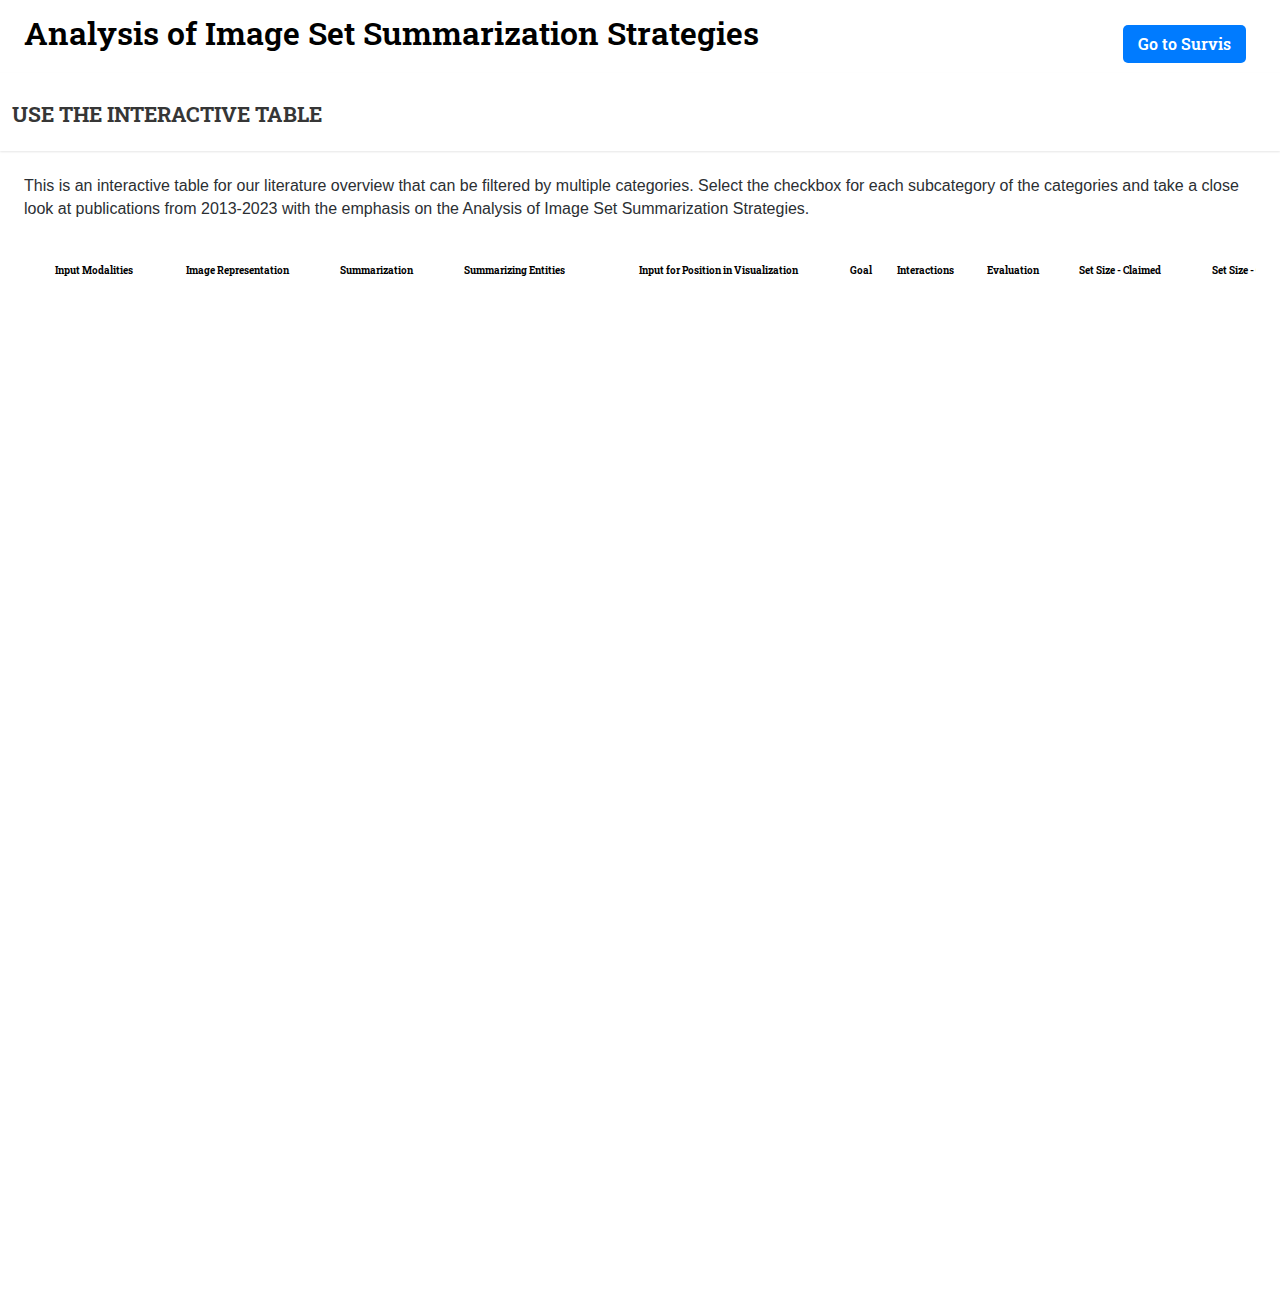
==== commit 063f10e6: "design changes in table (tiny incorrect positioning in some cases fixed). Description updated" ====
--- a/wizard/index.html
+++ b/wizard/index.html
@@ -5,7 +5,7 @@
     <meta charset="utf-8">
     <title>Literature Overview | Analysis of Image Set Summarization Strategies</title>
     <meta name="viewport" content="width=device-width">
-    <meta name="description" content="Partner website for STAR on Visualization Multivariate Networks">
+    <meta name="description" content="Interactive taxonomy presentation tools for the Visual Image Set Summarization Survey">
 
     <!-- Custom CSS -->
 
--- a/css/site.css
+++ b/css/site.css
@@ -1083,23 +1083,23 @@
     clear: both
 }
 
-body {
-    width: 750px;
-    margin: 30px auto 0px auto
-}
-
-@media screen and (min-width: 1200px) {
-    body {
-        width: 1600px
-    }
-}
-
-@media screen and (max-width: 749px) {
-    body {
-        width: 300px;
-        margin: 10px auto 0px auto
-    }
-}
+/*body {*/
+/*    width: 750px;*/
+/*    margin: 30px auto 0px auto*/
+/*}*/
+
+/*@media screen and (min-width: 1200px) {*/
+/*    body {*/
+/*        width: 1600px*/
+/*    }*/
+/*}*/
+
+/*@media screen and (max-width: 749px) {*/
+/*    body {*/
+/*        width: 300px;*/
+/*        margin: 10px auto 0px auto*/
+/*    }*/
+/*}*/
 
 .home-button {
     color: #2C3E50;
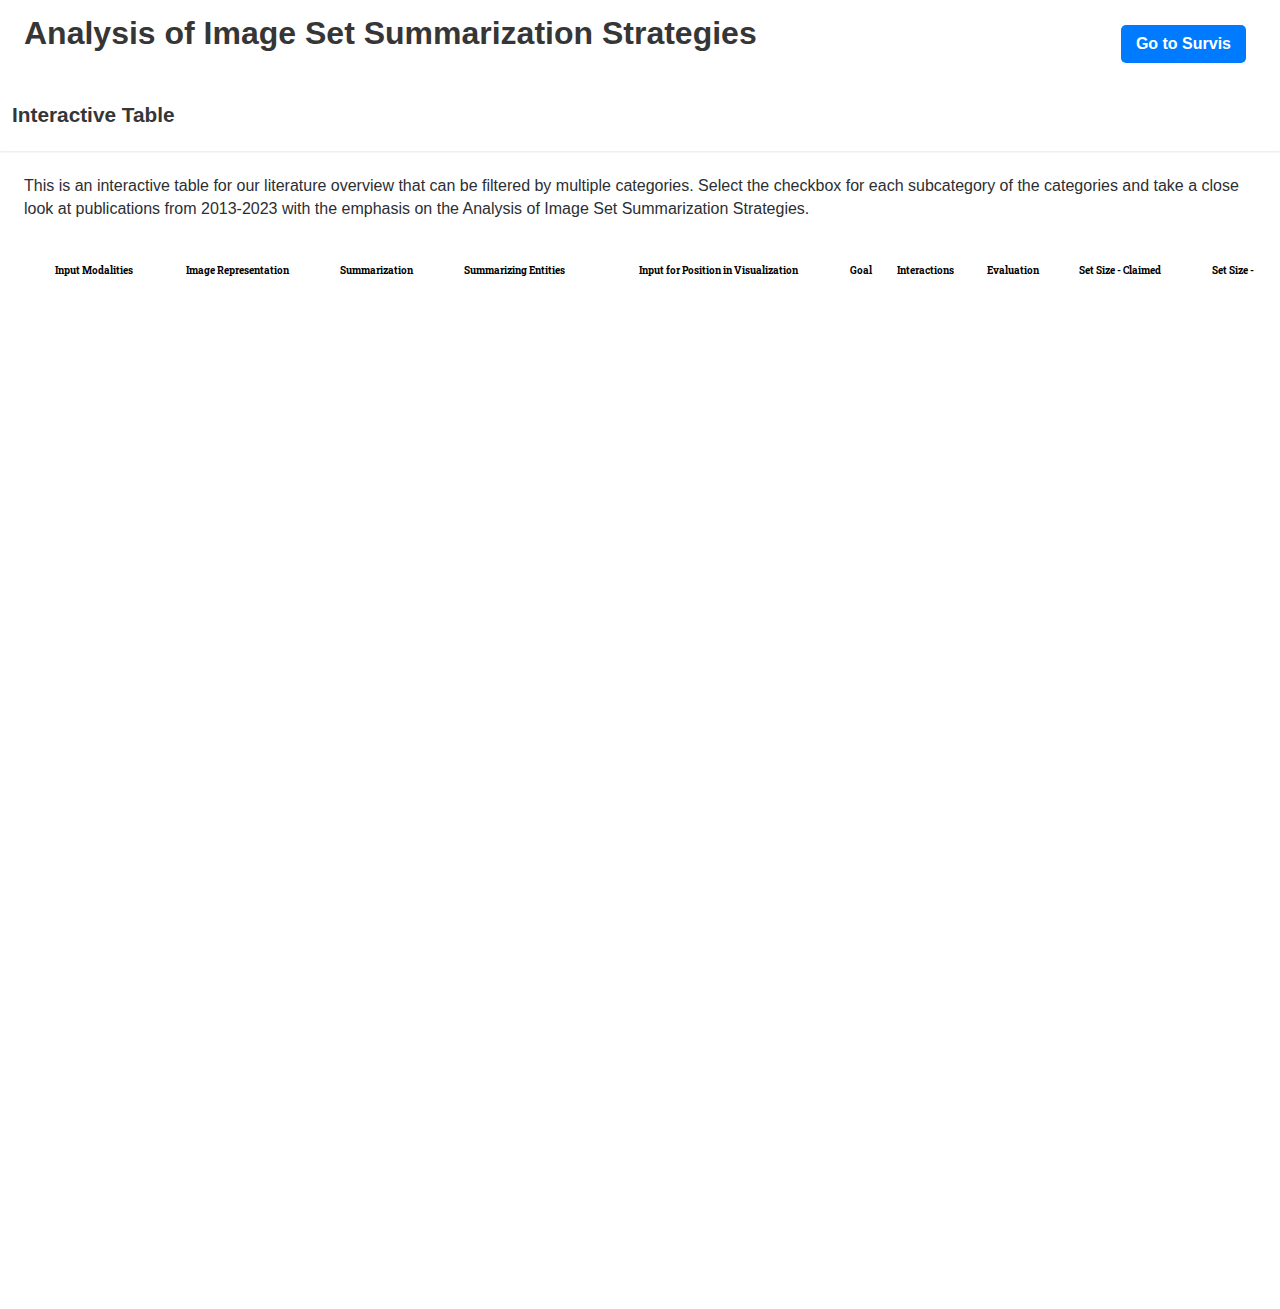
==== commit 1a311ec3: "design changes, title" ====
--- a/wizard/index.html
+++ b/wizard/index.html
@@ -34,9 +34,9 @@
         <div class="hero-body">
             <!-- <div class="column"> -->
             <h1 class="title">
-                <a href="../index.html" style="color: black;">
+                <span>
                     Analysis of Image Set Summarization Strategies
-                </a>
+                </span>
                 <a href="../survis/src/index.html" class="button-link" style="margin-right: 10px;">Go to Survis</a>
             </h1>
 <!--            <h2 class="subtitle">-->
@@ -46,10 +46,16 @@
 <!--            </h2>-->
         </div>
     </section>
+<!--    <h1 class="title">-->
+<!--        <a href="../index.html" style="color: black;">-->
+<!--            Analysis of Image Set Summarization Strategies-->
+<!--        </a>-->
+<!--        <a href="../survis/src/index.html" class="button-link" style="margin-right: 10px;">Go to Survis</a>-->
+<!--    </h1>-->
 
     <header class="card-header">
         <h1 class="card-header-title">
-            USE THE INTERACTIVE TABLE
+            Interactive Table
         </h1>
     </header>
 
--- a/css/site.css
+++ b/css/site.css
@@ -50,7 +50,7 @@
 h4,
 h5,
 h5 {
-    font-family: Roboto Slab, Trebuchet, sans-serif;
+    /*font-family: Roboto Slab, Trebuchet, sans-serif;*/
     font-weight: 400;
     font-style: normal;
     color: #2C3E50;
